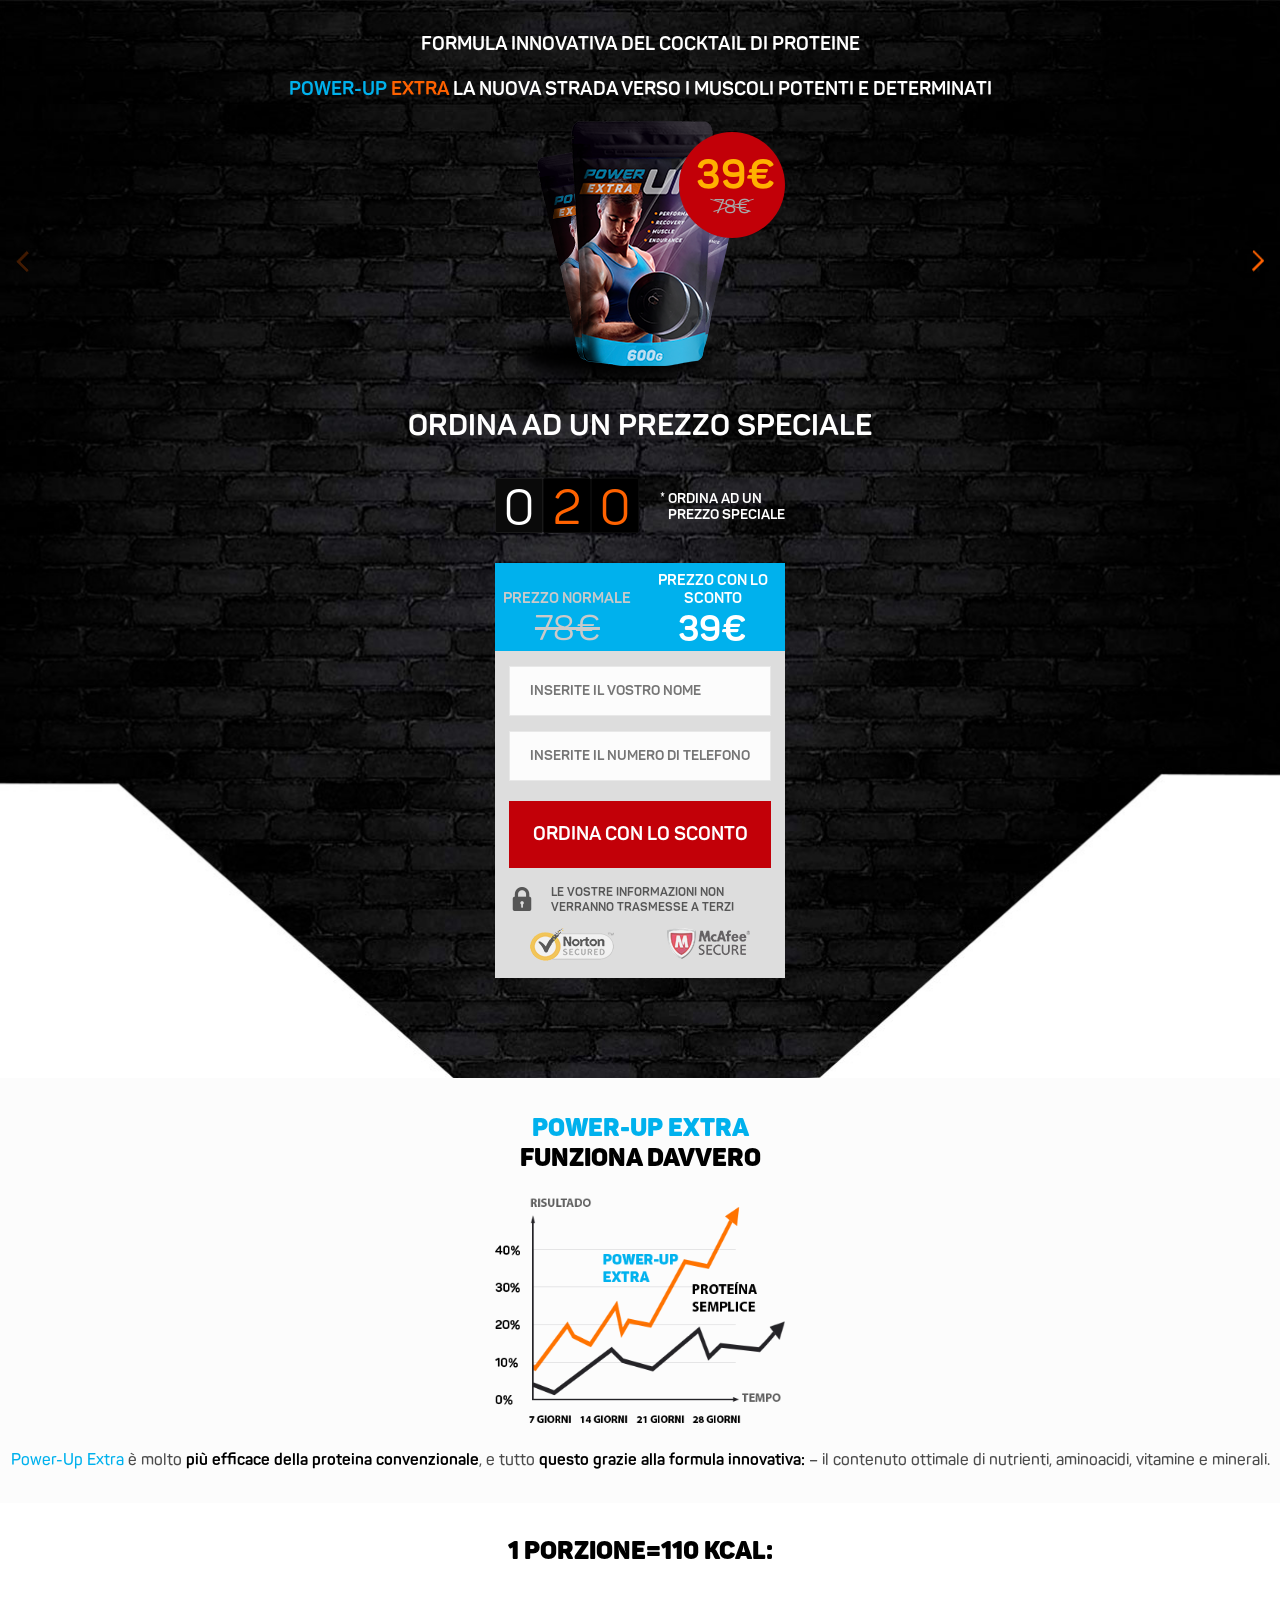
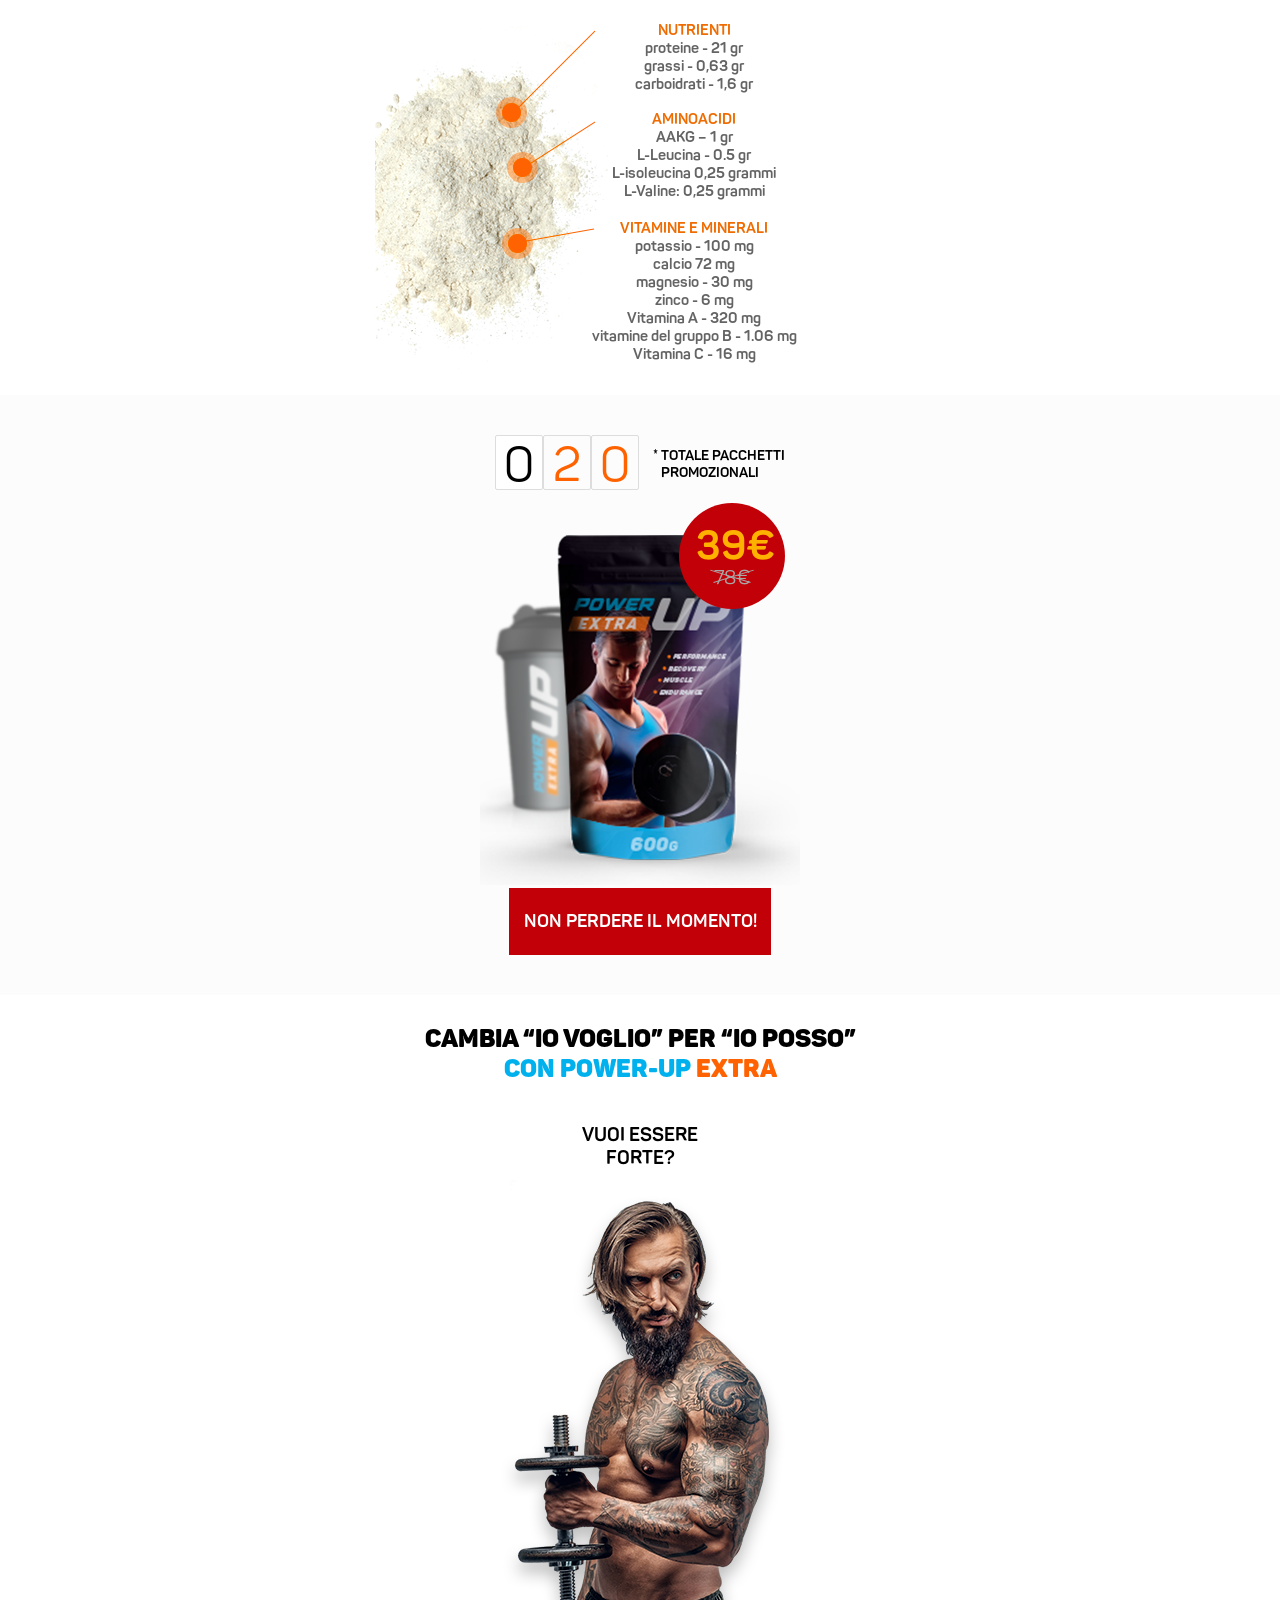
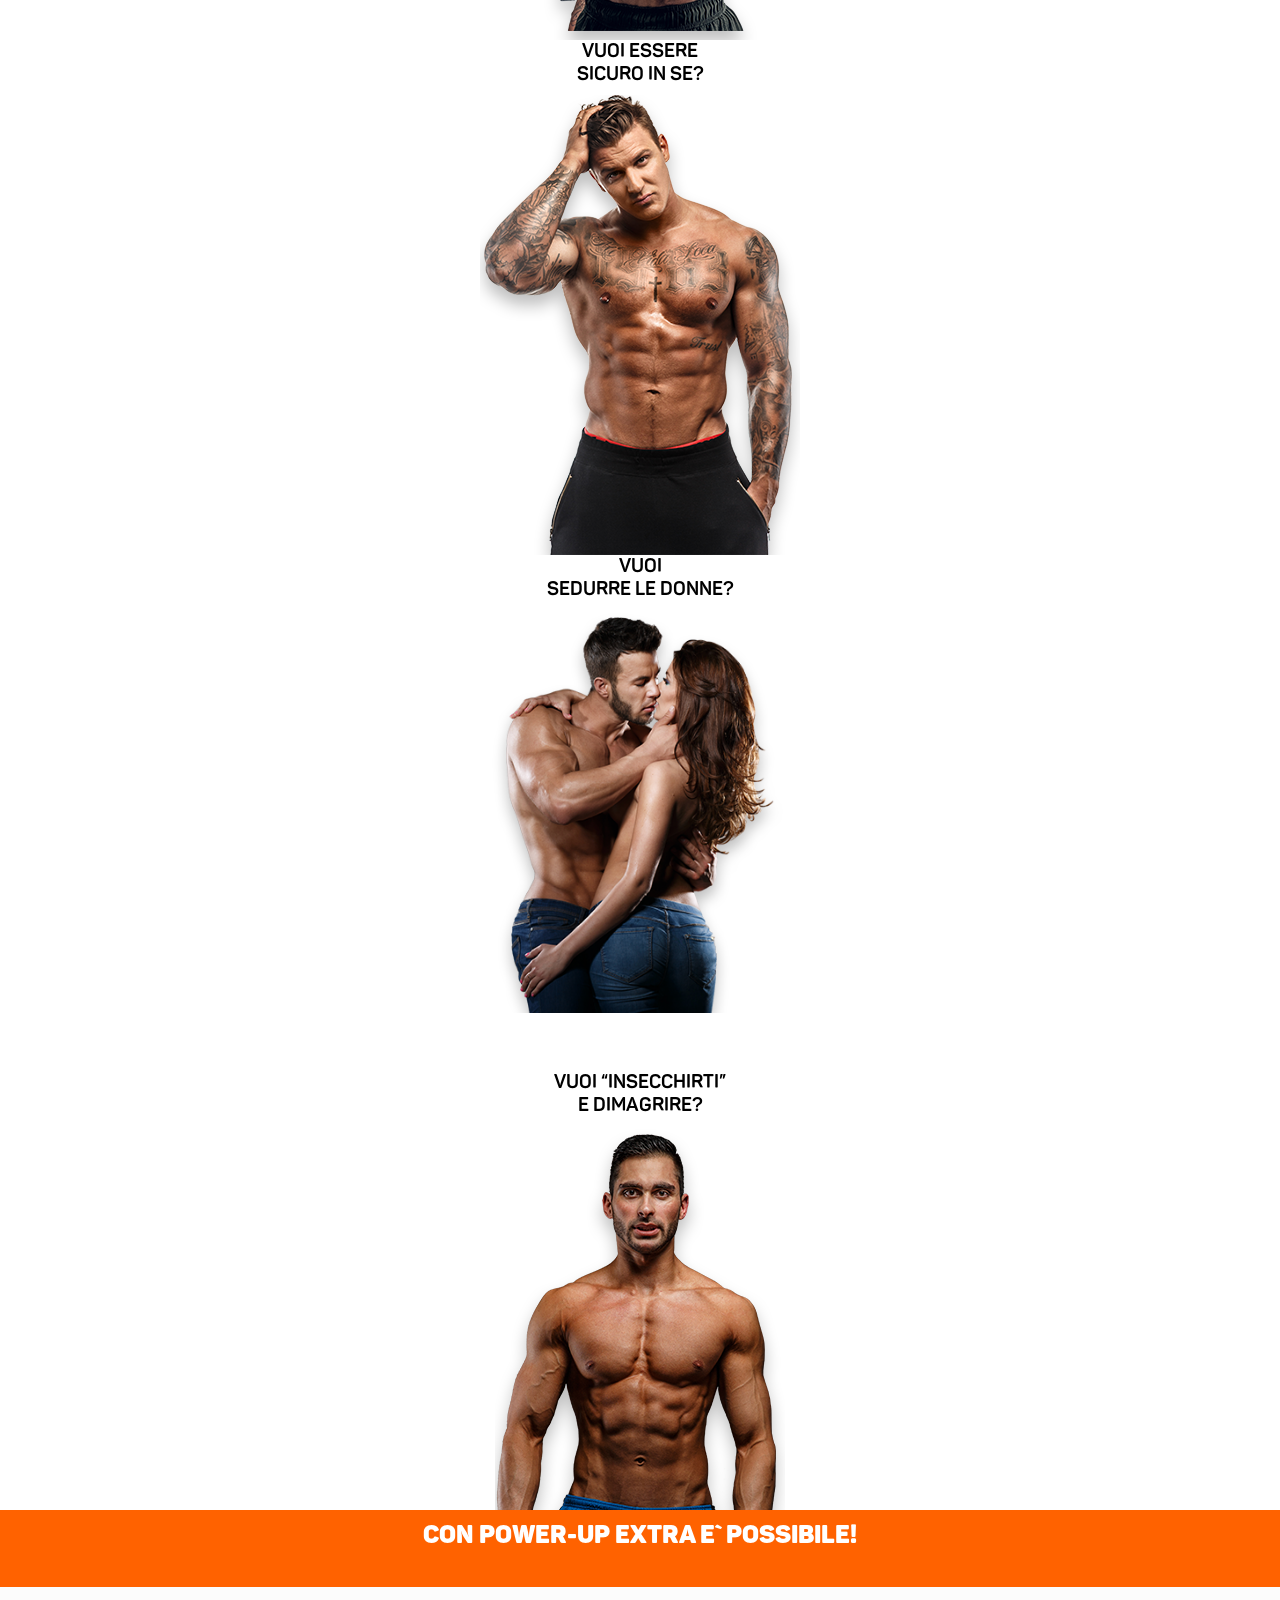
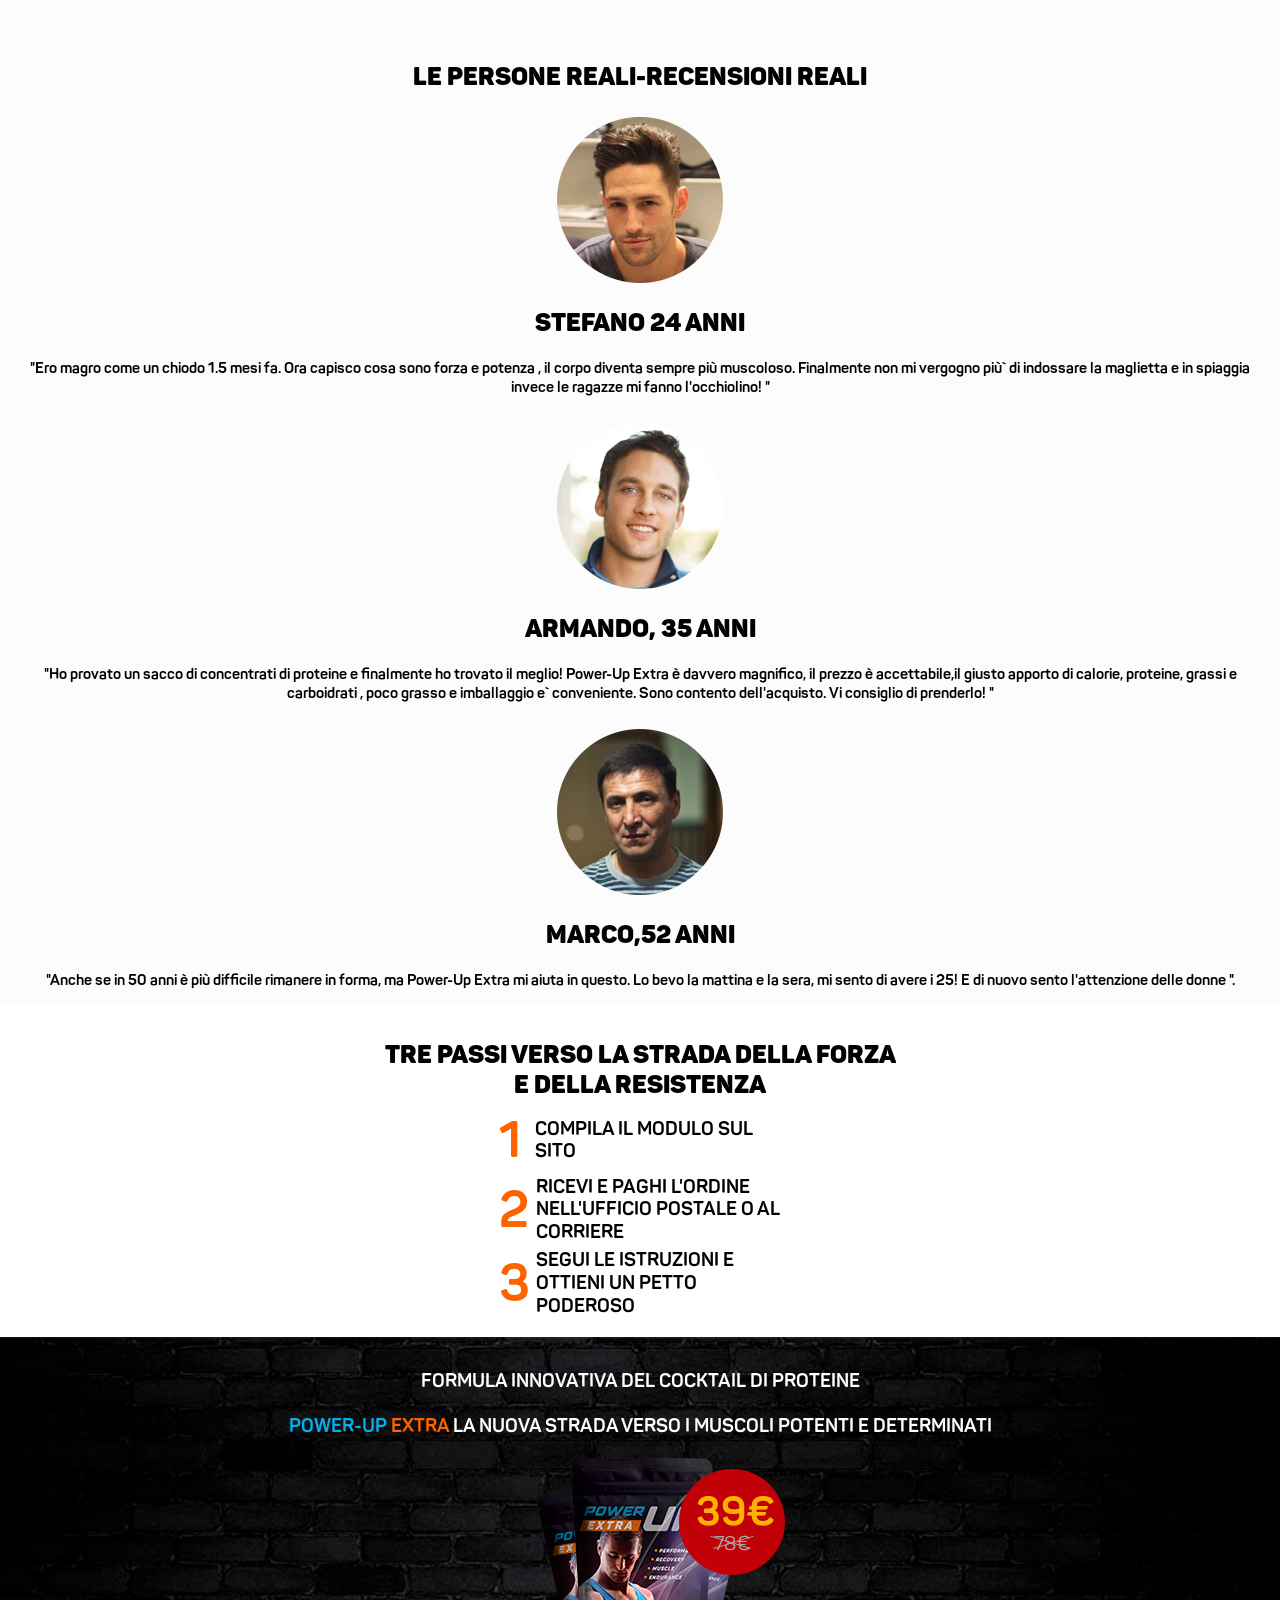
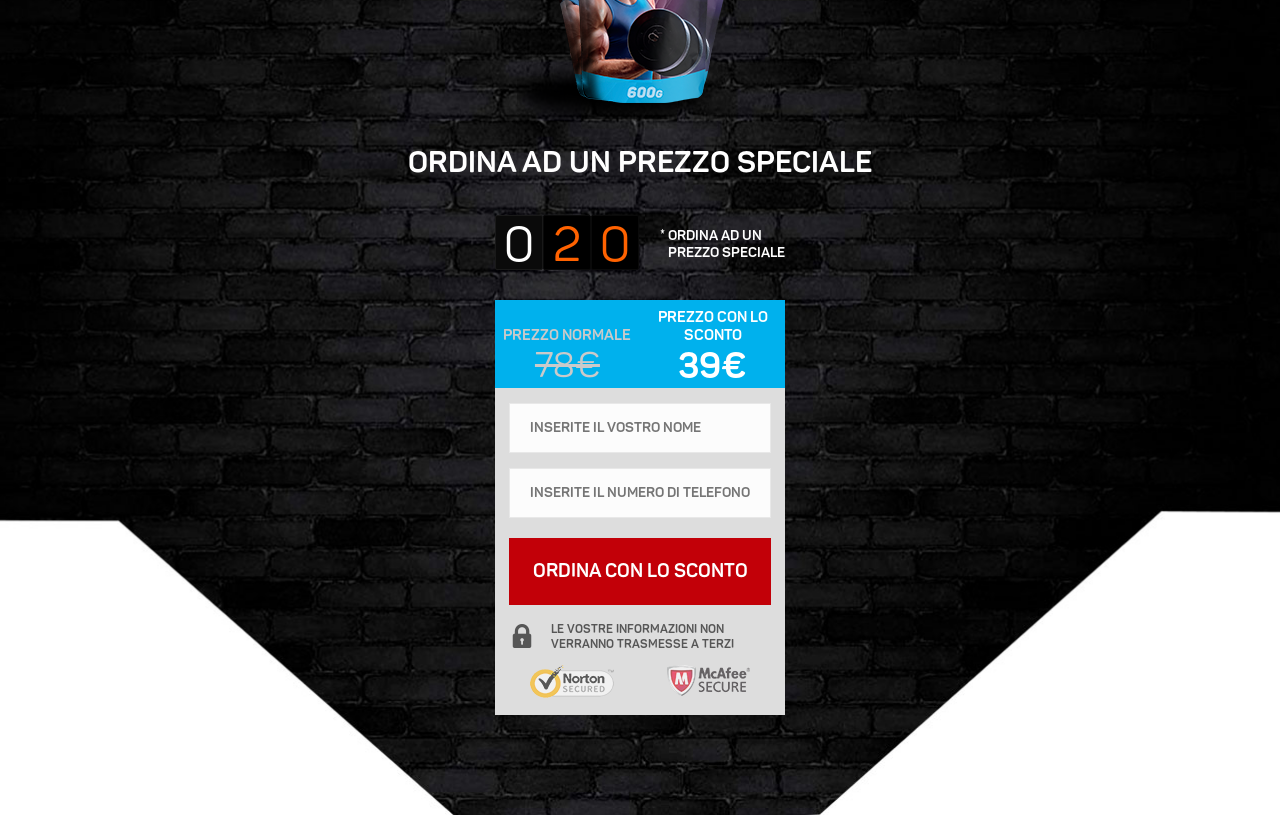
==== index.html @ dd099150 "commit it" ====
<!DOCTYPE html>
<html lang="en">
<head>
	<meta charset="UTF-8">
	<title>Power UP</title>
	<meta name="viewport" content="width= device-width, initial-scale=1, maximum-scale=1">
	<link rel="stylesheet" href="libs/bootstrap/bootstrap-grid-3.3.1.min.css">
	<link rel="stylesheet" href="https://maxcdn.bootstrapcdn.com/font-awesome/4.5.0/css/font-awesome.min.css">

	<link rel="stylesheet" href="css/main.css">
    <link rel="stylesheet" href="css/media.css">
	<link rel="stylesheet" href="css/fonts.css">
	<link rel="stylesheet" type="text/css" href="libs/slick/slick.css"/>
 	<link rel="stylesheet" type="text/css" href="libs/slick/slick-theme.css"/>
</head>
<body>
	<div class="wrapper">
		<header class="header">
			<span class="header_txt1">Formula innovativa del cocktail di proteine </span>
			<span class="header_txt2"><span class="blue_color">Power-Up</span> <span class="orange_color">Extra</span> la nuova strada verso i muscoli potenti e determinati </span>
			<div class="header_product_wrap">
				<img  class="header__img" src="img/header_product.png" alt="powerup">
				<div class="header_price_wrap">
					<div class="header_price_new al-cost">39€</div>
					<div class="header_price_old al-cost-promo">78€</div>
				</div>
			</div>
			<div class="order_fast">ORDINA AD UN PREZZO SPECIALE</div>
			<div class="counter_wrap clearfix">
				<div class="counter left">
					 <div class="counter__section counter__section_first">0</div><span class="js-countdown"><span class="js-count-digit">2</span><span class="js-count-digit">0</span></span> 
				</div>				<div class="counter_txt right">* ORDINA AD UN <br> <span class="txt_pad">  PREZZO SPECIALE</span></div>
			</div>
			<div class="form__block main_form">
				<div class="form_top-panel">
					<div class="full_cost_wrap">
						<span class="full_cost"> Prezzo normale<br> <span class="full_price al-cost-promo">78€</span></span>
					</div>
					<div class="off_cost_wrap">
						<span class="off_cost"> Prezzo con lo sconto<br> <span class="off_price al-cost">39€</span></span>
					</div>
				</div>
				<form action="/land/order" method="POST" class="main__form al-form">
					<select name="country" class="al-country" style="display: none;"></select>
					<div style="position: relative; margin:15px 0;"  class="input-wrapper" >
						<input type="text" name="name" id="name" placeholder="Inserite il vostro nome">
						<label for="name" class="input_label"></label>
					</div>
					<div  class="input-wrapper">
						<input type="phone" name="phone" id="phone" placeholder="Inserite il numero di telefono">
						<label for="phone"></label>
					</div>
					<input class="btn" type="submit" value="ORDINA CON LO SCONTO">
					<div class="secure">
						<div class="secure__txt_wrap">
							<span class="secure__txt">Le vostre informazioni non verranno trasmesse a terzi</span>
						</div>
						
					</div>
					<div class="secure_images clearfix">
						<img  class="left" src="img/norton.png" alt="powerup">
						<img  class="right" src="img/mcafee.png" alt="powerup">
					</div>
				</form>
			</div>
			
		</header>
		<section class="time">
			<span class="time_txt1">Power-Up Extra </span>
			<span class="time_txt2">funziona davvero</span>
			<div class="time__img_block">
				<img  class="time__img" src="img/time.png" alt="powerup">
			</div>
			<div class="time__descr">
				<b><span class="blue_color">Power-Up Extra</span></b> è molto <span class="black_color">più efficace della proteina convenzionale</span>, e tutto <span class="black_color">questo grazie alla formula innovativa:</span> – il contenuto ottimale di nutrienti, aminoacidi, vitamine e minerali.
				


			</div>
		</section>
		<section class="powder">
			<span class="powder__txt">1 porzione=110 kcal:</span>
			<div class="powder__info">
				<div class="powder__item">
					<span class="powder__title">nutrienti</span>
					<ul class="powder__list">
						<li class="powder__list_item">proteine - 21 gr</li>
						<li class="powder__list_item">grassi - 0,63 gr</li>
						<li class="powder__list_item">carboidrati - 1,6 gr</li>
					</ul>
				</div>
				<div class="powder__item">
					<span class="powder__title">aminoacidi </span>
					<ul class="powder__list">
						<li class="powder__list_item">AAKG – 1 gr</li>
						<li class="powder__list_item">L-Leucina - 0.5 gr</li>
						<li class="powder__list_item">L-isoleucina 0,25 grammi</li>
						<li class="powder__list_item">L-Valine: 0,25 grammi</li>
					</ul>
				</div>
				<div class="powder__item">
					<span class="powder__title">vitamine e minerali</span>
					<ul class="powder__list">
						<li class="powder__list_item">potassio - 100 mg</li>
						<li class="powder__list_item">calcio 72 mg</li>
						<li class="powder__list_item">magnesio - 30 mg</li>
						<li class="powder__list_item">zinco - 6 mg</li>
						<li class="powder__list_item">Vitamina A - 320 mg</li>
						<li class="powder__list_item">vitamine del gruppo B - 1.06 mg</li>
						<li class="powder__list_item">Vitamina C - 16 mg</li>
					</ul>
				</div>
			</div>
		</section>
		<section class="order">
			<div class="counter_wrap clearfix">
				<div class="counter left">
					 <div class="counter__section counter__section_first">0</div><span class="js-countdown"><span class="js-count-digit">2</span><span class="js-count-digit">0</span></span> 
				</div>
				<div class="counter_txt right black_color">* Totale pacchetti   <br>  
					<span class="txt2_pad">promozionali</span></div>
			</div>
			<div class="order__sticker_wrap">
				<img class="order__img" src="img/price_sticker.png" alt="powerup">
				<div class="header_price_wrap order_price_sticker">
					<div class="header_price_new">39€</div>
					<div class="header_price_old">78€</div>
				</div>
			</div>
			<button class="btn order_btn">NON PERDERE IL MOMENTO!</button>
			
		</section>
		<section class="photo_slider">
			<span class="photo_slider__txt">Cambia “IO VOGLIO” per “IO POSSO”  <br>
 				<span class="blue_color">con Power-Up</span> <span class="orange_color">Extra</span>
 			</span>
 			<div class="slider">
 				<div class="slider__item">
 					<div class="slider__title">Vuoi essere   <br> forte?</div>
 					<img class="slider__img" src="img/man_1.png" alt="powerup">
 					<div class="slider__slogan">Diventalo!</div>
 				</div>
 				<div class="slider__item">
 					<div class="slider__title">Vuoi essere   <br> sicuro in se?</div>
 					<img class="slider__img" src="img/man_2.png" alt="powerup">
 					<div class="slider__slogan">Sii!</div>
 				</div>
 				<div class="slider__item">
 					<div class="slider__title" >Vuoi  <br> sedurre le donne?</div>
 					<div class="slider__img_wrap">
 						<img class="slider__img slider__img_special" src="img/couple1.png" alt="powerup">
 					</div>
 					<div class="slider__slogan">Seduci!</div>
 				</div>
 				<div class="slider__item">
 					<div class="slider__title">Vuoi “insecchirti”   <br> e dimagrire?</div>
 					<img class="slider__img" src="img/man_3.png" alt="powerup">
 					<div class="slider__slogan ">Con Power-Up Extra e` possibile!</div>
 				</div>
 			</div>
		</section>
		<section class="feedback_slider__block">
			<span class="feedback_slider__txt">LE PERSONE REALI-RECENSIONI REALI</span>
			<div class="slider2">
 				<div class="slider__item2">
 					<img class="slider__img2" src="img/sl_img1.png" alt="powerup">
 					<div class="slider__title2">Stefano 24 anni</div>
 					<div class="slider__descr2">"Ero magro come un chiodo 1.5 mesi fa. Ora capisco cosa sono forza e potenza , il corpo diventa sempre più muscoloso. Finalmente non mi vergogno più` di indossare la maglietta e in spiaggia invece le ragazze mi fanno l'occhiolino! "</div>
 				</div>
 				<div class="slider__item2">
 					<img class="slider__img2" src="img/sl_img2.png" alt="powerup">
 					<div class="slider__title2">Armando, 35 anni </div>
 					<div class="slider__descr2">"Ho provato un sacco di concentrati di proteine e finalmente ho trovato il meglio! Power-Up Extra è davvero magnifico, il prezzo è accettabile,il giusto apporto di  calorie, proteine, grassi e carboidrati , poco grasso e imballaggio e` conveniente. Sono contento dell'acquisto. Vi consiglio di prenderlo! "</div>
 				</div>
 				<div class="slider__item2">
 					<img class="slider__img2" src="img/sl_img3.png" alt="powerup">
 					<div class="slider__title2">Marco,52 anni</div>
 					<div class="slider__descr2">"Anche se in 50 anni è più difficile rimanere in forma, ma Power-Up Extra mi aiuta in questo. Lo bevo la mattina e la sera, mi sento di avere i 25! E di nuovo sento l'attenzione delle donne ".</div>
 				</div>
 				
 			</div>
		</section>
		<section class="description">
			<span class="description__txt">Tre passi verso la strada della forza   <br> e della resistenza </span>
			<div class="description__info">
				<div class="descr__item flex">
					<div class="descr_numb  orange_color">1</div>
					<div class="descr_txt ">Compila il modulo sul sito</div>
				</div>
				<div class="descr__item flex">
					<div class="descr_numb  orange_color">2</div>
					<div class="descr_txt ">Ricevi e paghi l'ordine nell'ufficio postale o al corriere</div>
				</div>
				<div class="descr__item flex">
					<div class="descr_numb  orange_color">3</div>
					<div class="descr_txt ">Segui le istruzioni e ottieni un petto poderoso</div>
				</div>

			</div>
		</section>
		<footer class="footer">
						<span class="header_txt1">Formula innovativa del cocktail di proteine </span>
			<span class="header_txt2"><span class="blue_color">Power-Up</span> <span class="orange_color">Extra</span> la nuova strada verso i muscoli potenti e determinati </span>
			<div class="header_product_wrap">
				<img  class="header__img" src="img/header_product.png" alt="powerup">
				<div class="header_price_wrap">
					<div class="header_price_new al-cost">39€</div>
					<div class="header_price_old al-cost-promo">78€</div>
				</div>
			</div>
			<div class="order_fast">ORDINA AD UN PREZZO SPECIALE</div>
			<div class="counter_wrap clearfix">
				<div class="counter left">
					 <div class="counter__section counter__section_first">0</div><span class="js-countdown"><span class="js-count-digit">2</span><span class="js-count-digit">0</span></span> 
				</div>
				<div class="counter_txt right">* ORDINA AD UN <br> <span class="txt_pad">  PREZZO SPECIALE</span></div>
			</div>
			<div class="form__block main_form mb0">
				<div class="form_top-panel">
					<div class="full_cost_wrap">
						<span class="full_cost"> Prezzo normale<br> <span class="full_price al-cost-promo">78€</span></span>
					</div>
					<div class="off_cost_wrap">
						<span class="off_cost"> Prezzo con lo sconto<br> <span class="off_price al-cost">39€</span></span>
					</div>
				</div>
				<form action="/land/order" method="POST" class="main__form al-form bottom_form">
					<select name="country" class="al-country" style="display: none;"></select>
					<div style="position: relative; margin:15px 0;"  class="input-wrapper" >
						<input type="text" name="name" id="name2" placeholder="Inserite il vostro nome">
						<label for="name2" class="input_label"></label>
					</div>
					<div  class="input-wrapper">
						<input type="phone" name="phone" id="phone2" placeholder="Inserite il numero di telefono">
						<label for="phone2"></label>
					</div>
					<input class="btn" type="submit" value="ORDINA CON LO SCONTO">
					<div class="secure">
						<div class="secure__txt_wrap">
							<span class="secure__txt">Le vostre informazioni non verranno trasmesse a terzi</span>
						</div>
						
					</div>
					<div class="secure_images clearfix">
						<img  class="left" src="img/norton.png" alt="powerup">
						<img  class="right" src="img/mcafee.png" alt="powerup">
					</div>
				</form>
			</div>
		</footer>
	</div>
	

    <script src="libs/jquery/jquery-2.1.4.min.js"></script>
    <script type="text/javascript" src="js/countdown.js"></script> 
	<script type="text/javascript" src="libs/slick/slick.min.js"></script>
	<script type="text/javascript" src="js/validator-label.js"></script> 
	<script src="js/common.js"></script>
</body>
</html>
---- css/main.css ----
html{
	height: 100%;
}
body{
	min-width:320px;
    height:100%;
    font: 15px  Arial, sans-serif;
    line-height: 1.2;
    color:#000;
    background-color:#fff;
}
ol, ul {
	list-style-type: none;
}
* {
	margin: 0;
	padding: 0;
	outline: none;
	-webkit-box-sizing: border-box;
	   -moz-box-sizing: border-box;
	        box-sizing: border-box;
}
a, a:hover {
	color:#000;
	text-decoration: none;
}
a:focus{
	outline: none;
}
.clearfix:after,
.clearfix:before{
	content:" ";
	display: table;
}
.clearfix:after{
	clear:both;
}
.left {	float: left; }
.right{ float: right;}
.text-left{
	 text-align: left;
}
.text-right{
	text-align: right;
}
header, section, footer{
	text-align: center;
}
.container{
	width: 97%;
	max-width: 1180px;
	margin: 0 auto;
}
.flex{
	display: -webkit-flex;
	display: -moz-flex;
	display: -ms-flex;
	display: -o-flex;
	display: flex;
	justify-content: space-between;
}
/*HEADER*/
---- css/media.css ----
/*==========  Desktop First Method  ==========*/

/* Large Devices, Wide Screens */
@media only screen and (max-width : 1200px) {
		

}

/* Medium Devices, Desktops */
@media only screen and (max-width : 992px) {
		
}

/* Small Devices, Tablets */
@media only screen and (max-width : 768px) {
		
}
/* Extra Small Devices, Phones */
@media only screen and (max-width : 480px) {
		
}

/* Custom, iPhone Retina */
@media only screen and (max-width : 320px) {
		
		
		
}


/*==========  Mobile First Method  ==========*/

/* Custom, iPhone Retina */
@media only screen and (min-width : 320px) {
	header.header,
	footer.footer{
		min-width: 320px;
		min-height: 1078px;
		padding-bottom:35px;
		background:url(../img/header-bg.jpg) no-repeat center;
		-webkit-background-size: cover;
		background-size: cover;
	}
	.header_txt1,
	.header_txt2{
		display: block;
		font-family: "Panton Bold", sans-serif;
		font-size: 19px;
		color:#fff;
		text-transform: uppercase;
	}
	.header_txt1{
		padding:33px 23px 22px;
	}
	.header_txt2{
		padding:0 16px 20px;
	}
	.blue_color{
		color:#00B1ED;
	}
	.orange_color{
		color:#FF6200;
	}
	.order_fast{
		padding:25px 12px 20px;
		font-family: "Panton Bold", sans-serif;
		font-size: 30px;
		color:#fff;
	}
	.counter_wrap{
		width: 320px;
		padding: 15px 15px 0;
		margin:0 auto 30px;
	}
	.js-count-digit,
	.counter__section{
		display: inline-block;
		width: 48px;
		height: 55px;
		font-family: "Panton", sans-serif;
		font-size: 48px;
		background:#000000;
		border:1px solid #0A0A0A;
		border-radius:2px;
		color:#FF6200;
	}
	.counter__section_first{
		background: #0A0A0A;
		border-color:#191919;
		color:#fff;
	}
	.counter_txt{
		padding: 13px 0 5px 5px;
		font-family: "Panton Bold", sans-serif;
		font-size: 14px;
		color:#fff;
		text-transform: uppercase;
		text-align: left;
	}
	.txt_pad{
		padding-left: 8px;
	}
	.txt2_pad{
		padding-left: 8px;
	}

	/*form*/
	.form__block{
		margin:10px auto;
		width: 290px;
		height: 415px;
		background:#DDDDDD;
	}
	.form_top-panel{
		padding: 8px 0px;
		font-family: "Panton Bold", sans-serif;
		height: 88px;
		background:#00B1ED;
		color:#fff;
		text-transform: uppercase;
		text-align: center;
	}
	.full_cost{
		color:#CACACA;
	}
	.off_cost{
		color:#fff;
	}
	.full_price,
	.off_price{
		font-size: 35px;
	}
	.full_price{
		font-family: "Panton", sans-serif;
		text-decoration: line-through;
	}
	.full_cost_wrap,
	.off_cost_wrap{
		display: inline-block;
		width: 49%;
	}
		/*header price*/
	.header_product_wrap,
	.order__sticker_wrap{
		position:relative;
		max-width: 320px;
		margin:0 auto;
	}
	.header__img{
		position: relative;
		left: -11px;
	}
	.header_price_wrap{
		position:absolute;
		top: 11px;
		right: 15px;
		width: 106px;
		height: 106px;
		border-radius:50%;
		background-color:#C20008;
	}
	.header_price_new{
		padding: 22px 5px 0px 12px;
		font-family: "Panton Bold", sans-serif;
		font-size: 40px;
		line-height: 1;
		color:#FFB100;
	}
	.header_price_old{
		max-width:42px;
		margin:0 auto;
		position: relative;
		font-family: "Panton", sans-serif;
		font-size: 20px;
		color:#A8A8A8;
	}
	.header_price_old:before{
		content:'';
		position: absolute;
		left: 0;
		width: 100%;
		height: 50%;
		border-bottom: 1px solid #A8A8A8;
		transform: rotate(17deg);
	}
	.header_price_old:after{
		content:'';
		position: absolute;
		left: 0;
		width: 100%;
		height: 50%;
		border-bottom: 1px solid #A8A8A8;
		transform: rotate(-17deg);
	}
	/*/header price*/
	/*order price*/
		.order_price_sticker{
			top:-17px;
		}
	/* /order price*/
	.input-wrapper{
		position: relative;
	}
	.input-wrapper  label {
		display: none;
	}
	.input-wrapper .error{
		border:1px solid #C20008 !important;
	}
	.input-wrapper .error + label {
		position: absolute;
		top: 3px;
		left: 35px;
		pointer-events: none;
		display: block;
		font-family: "Panton Bold", sans-serif;
		font-size: 11px;
		color:#C20008;
		text-transform: uppercase;
	}
	input[type="text"],
	input[type="phone"]{
		width: 262px;
		height: 50px;
		padding: 4px 5px 5px 20px;
		font-family: "Panton Bold", sans-serif;
		font-size: 14px;
		background:#FCFCFC;
		border:1px solid #E8E8E8;
		color:#000;
		text-transform: uppercase;
	}
	/*input[type="text"]{
		margin:15px 0;
	}*/
	.btn{
		width: 262px;
		height: 67px;
		margin:20px 0 15px;
		font-family: "Panton Bold", sans-serif;
		font-size: 19px;
		color:#fff;
		background:#C20008;
		border:none;
		text-transform: uppercase;
	}
	.btn:hover{
		border:3px solid #990006;
	}
	.btn:active{
		background: #990006
	}
	.secure{
		margin:0 17px 13px;
		text-align: left;
		background:url(../img/padlock.png) no-repeat left center;
	}
	.secure__txt_wrap{
		display: inline-block;
		width: 190px;
		height: 24px;
		margin-left:39px;
		line-height: 1;
	}
	.secure__txt{
		font-family: "Panton Bold", sans-serif;
		font-size: 12px;
		line-height: 10px;
		color:#565656;
		text-transform: uppercase;
	}
	.secure_images{
		padding:0 35px;
	}
	/*TIME SECTION*/
	section.time{
		padding:35px 0 34px;
		min-width: 320px;
		background: #FCFCFC;
	}
	.time__img_block{
		margin:0 auto;
		max-width: 290px;
		max-height: 225px;
		margin-bottom: 28px;
	}
	.time_txt1{
		color:#00B1ED;
	}
	.time_txt2{
		margin-bottom: 24px;
	}
	.time_txt1,
	.time_txt2,
	.powder__txt,
	.photo_slider__txt,
	.slider__slogan,
	.feedback_slider__txt,
	.slider__title2,
	.description__txt{
		display: block;
		font-family: "Panton-BlackCaps", sans-serif;
		font-size: 25px;
	}
	.time__descr{
		font-family: "Panton SemiBold", sans-serif;
		font-size: 16px;
		color:#4C4C4C;
	}
	.time__img{
		width: 100%;
		height: auto;
	}
	.black_color{
		font-family: "Panton Bold", sans-serif;
		color:#000;
	}
	/*POWDER SECTION*/
	section.powder{
		font-family: "Panton Bold", sans-serif;
		min-width: 320px;
		padding:33px 0 5px;
		min-height: 490px;
		max-width: 530px;
		background: url(../img/powder.png) no-repeat -147px 123px;
		margin:0 auto;
	}
	.powder__txt{
		padding: 0 20px;
	}
	.powder__title{
		color:#ef6c02;
		text-transform: uppercase;
	}
	.powder__info{
		padding-top: 21px;
		padding-left: 108px;
		text-align: left;
	}
	.powder__item{
		margin-bottom: 27px;
	}
	.powder__item:first-child{
		margin-bottom: 17px;
	}
	.powder__item:nth-child(2){
		margin-bottom: 19px;
	}
	.powder__list_item{
		color:#646464;
	}
	/*ORDER SECTION*/
	.white_bg{
		background-color:#FCFCFC;
	}
	section.order{
		background: #FCFCFC;
		padding-top: 25px;
	}
	section.order .counter__section,
	section.order .js-count-digit{
		background:#FCFCFC;
		border-color:#DDDDDD;
	}
	section.order .counter__section_first{
		font-family: "Panton", sans-serif;
		color:#000;
		background:#fff;
	}
	.order__img{
		margin: 15px auto 0;
	}
	.order_btn{
		margin:3px auto 40px;
		font-size: 18px;
	}
	/*PHOTO SLIDER*/
	section.photo_slider{
		background: #fff;
	}

	.photo_slider__txt{
		padding: 29px 40px 40px;
	}
	.slider__title{
		margin-bottom: 10px;
	}
	.slider__title,
	.descr_txt{
		font-family: "Panton Bold", sans-serif;
		font-size: 19px;
		color:#000;
		text-transform: uppercase;
	}
	.slider__img,
	.slider__img2{
		position:relative;
		display: block;
		margin:0 auto;
	}
	.slider__slogan{
		position: absolute;
		width: 25%;
		bottom: 0;
		padding: 25px 40px;
		height: 77px;
		color:#fff;
		background:#FF6200;
	}
	.slider__item:last-child .slider__slogan{
		padding-top:10px;
	}
	/*FEEDBACK SECTION*/
	section.feedback_slider__block{
		background:#FCFCFC;
		padding-bottom: 15px;
		padding-top: 75px;
	}
	section.description{
		padding-top: 35px;
	}
	.slider__img_wrap{
		margin:0 auto;
		width: 305px;
		height: 460px;
	}
	.slider__img_special{
		width: 98%;
		height: auto;

	}
	.slider__descr2{
		font-family: "Panton Bold", sans-serif;
		font-size: 15px;
	}
	.slider__img2{
		margin: 25px auto;
	}
	.slider__title2{
		margin-bottom: 21px;
	}
	.slider__descr2{
		padding: 0 10px;
		line-height: 1.3;
	}
	.slider2 .slick-prev,
	.slider2 .slick-next{
		top:29%;
	}
	.slider2 .slick-prev{
		left:15px;
	}
	.slider2 .slick-next{
		right:15px;
	}
	.slider2 .slick-prev:before{
		background: url(../img/arrow-lift1.png) no-repeat center !important;
	}
	.slider2 .slick-next:before{
		background: url(../img/arrow-right1.png) no-repeat center !important;
	}
	/*description section*/
	.description__txt{
		margin-bottom: 10px;
	}
	.description__info{
		max-width: 320px;
		margin: 0 auto 20px;
	}
	.descr__item{
		justify-content: center;
		align-items:center;
		text-align: left;
		margin-bottom: 5px;
	}
	.descr_numb{
		width: 27px;
		font-family: "Panton Bold", sans-serif;
		font-size: 50.5px;
		margin-right: 10px;
		margin-left: 19px;
	}
	.descr_txt{
		padding-right: 15px;
	}
	.mb0{
		margin-bottom: 0;
		padding-bottom: 10px;
	}
}

/* Extra Small Devices, Phones */
@media only screen and (min-width : 480px) {
	section.powder{
		background: url(../img/powder.png) no-repeat -55px 123px;
	}
	.powder__info{
		text-align: center;
		padding-top: 55px;
	}
}

/* Small Devices, Tablets */
@media only screen and (min-width : 768px) {
	section.powder{
		background: url(../img/powder.png) no-repeat -32px 123px;
	}
}

/* Medium Devices, Desktops */
@media only screen and (min-width : 992px) {
	
}

/* Large Devices, Wide Screens */
@media only screen and (min-width : 1200px) {
	
}
---- css/fonts.css ----
@font-face {
    font-family: "Panton Bold";
    src: url("../fonts/Panton Bold.otf") format("opentype");
}

@font-face {
	font-family: "Panton Bold Italic";
	src: url("../fonts/Panton Bold Italic.otf") format("opentype");
}
@font-face {
    font-family: "Panton Black Italic";
    src: url("../fonts/Panton Black Italic.otf") format("opentype");
}

@font-face {
	font-family: "Panton Regular Italic";
	src: url("../fonts/Panton Regular Italic.otf") format("opentype");
}
@font-face {
    font-family: "Panton SemiBold";
    src: url("../fonts/Panton SemiBold.otf") format("opentype");
}

@font-face {
	font-family: "Panton-BlackCaps";
	src: url("../fonts/Panton-BlackCaps.otf") format("opentype");
}
@font-face {
    font-family: "Panton-BlackitalicCaps";
    src: url("../fonts/Panton-BlackitalicCaps.otf") format("opentype");
}

@font-face {
	font-family: "Panton";
	src: url("../fonts/Panton.otf") format("opentype");
}
@font-face {
    font-family: "Panton-LightCaps";
    src: url("../fonts/Panton-LightCaps.otf") format("opentype");
}

@font-face {
	font-family: "Panton-LightitalicCaps";
	src: url("../fonts/Panton-LightitalicCaps.otf") format("opentype");
}
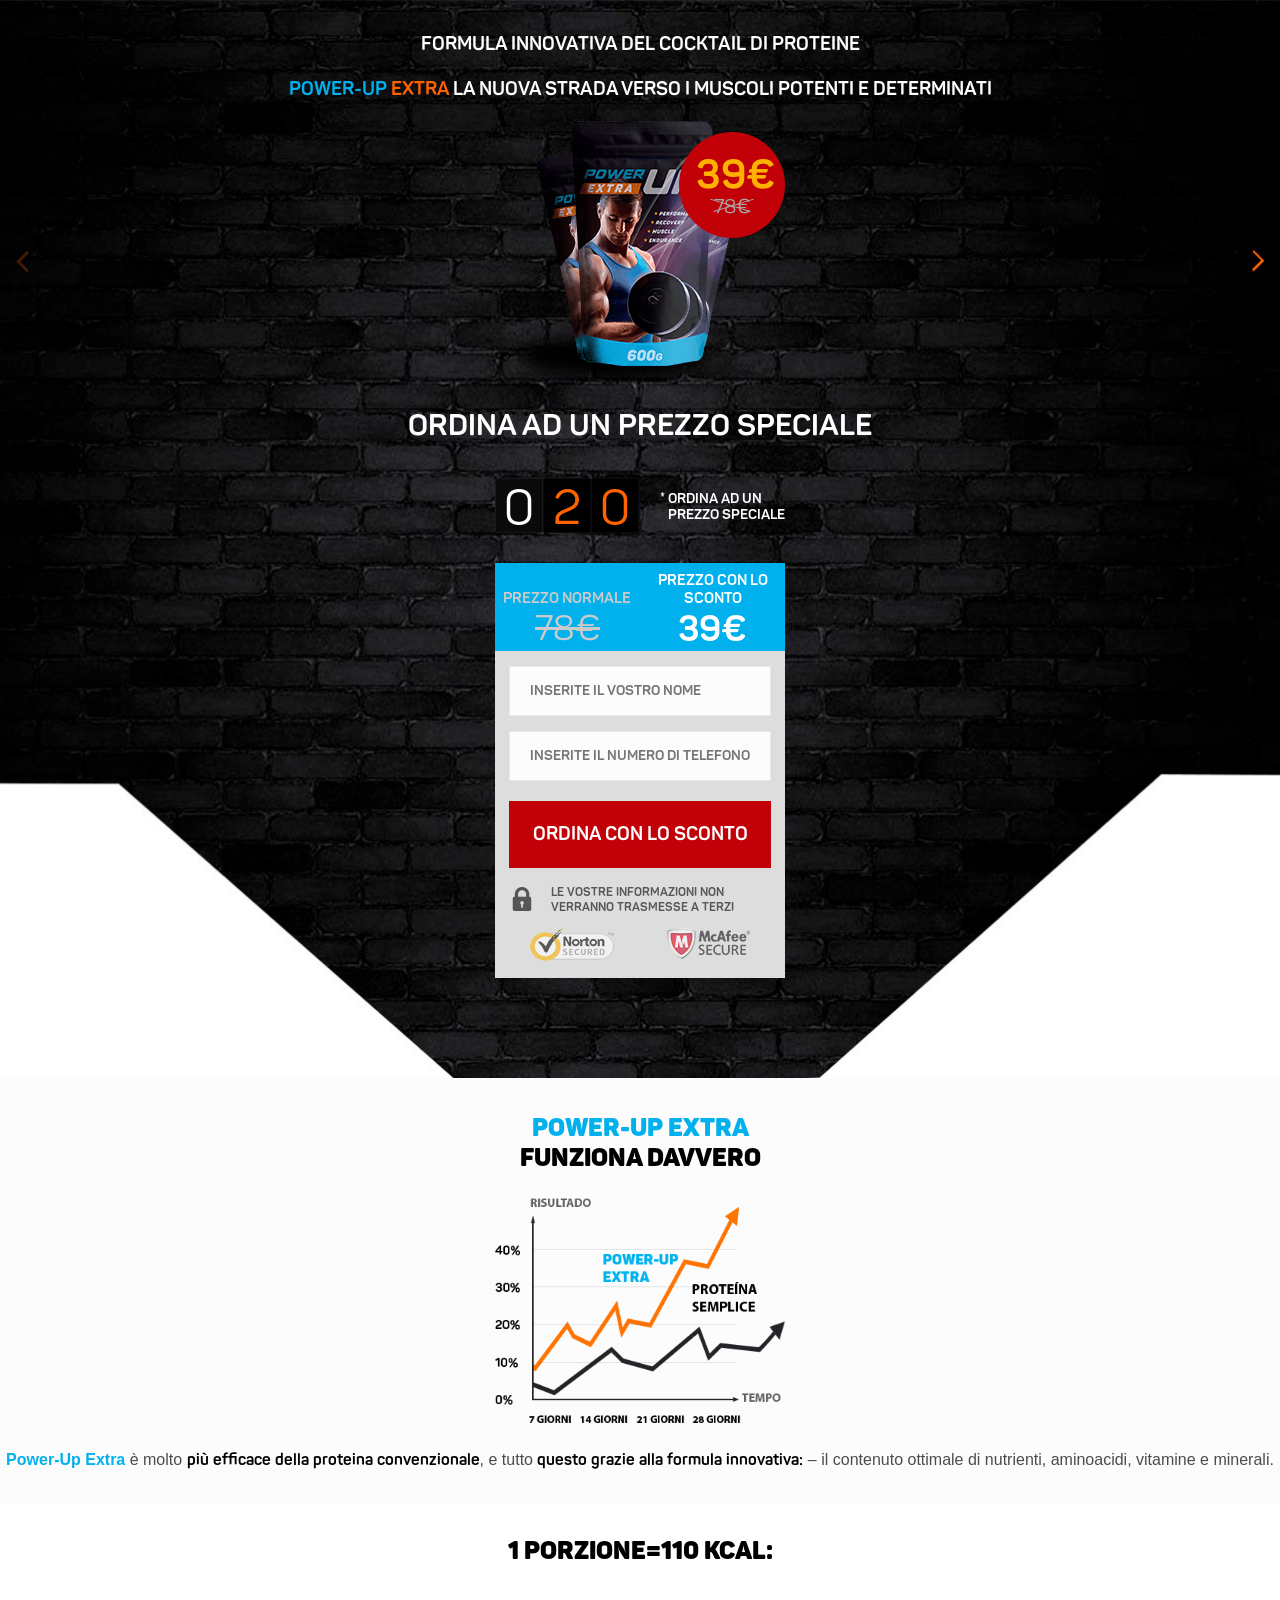
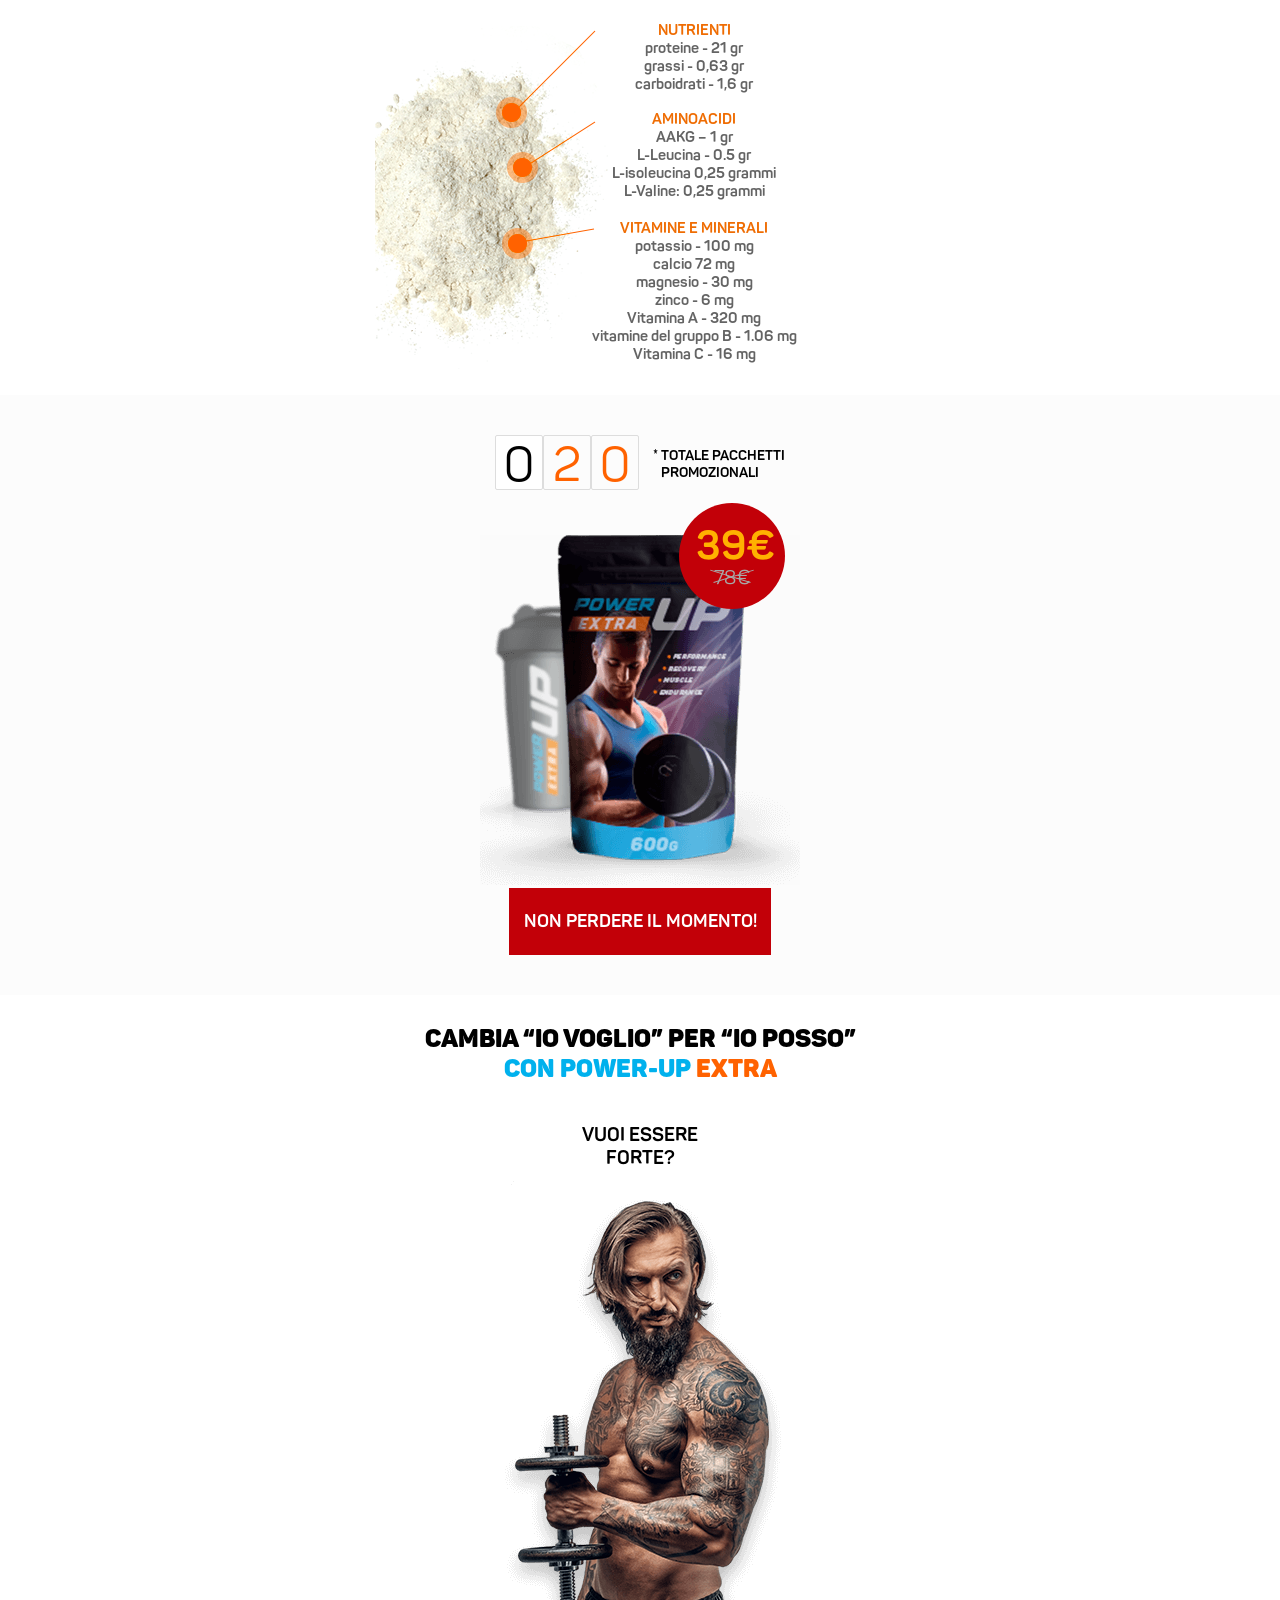
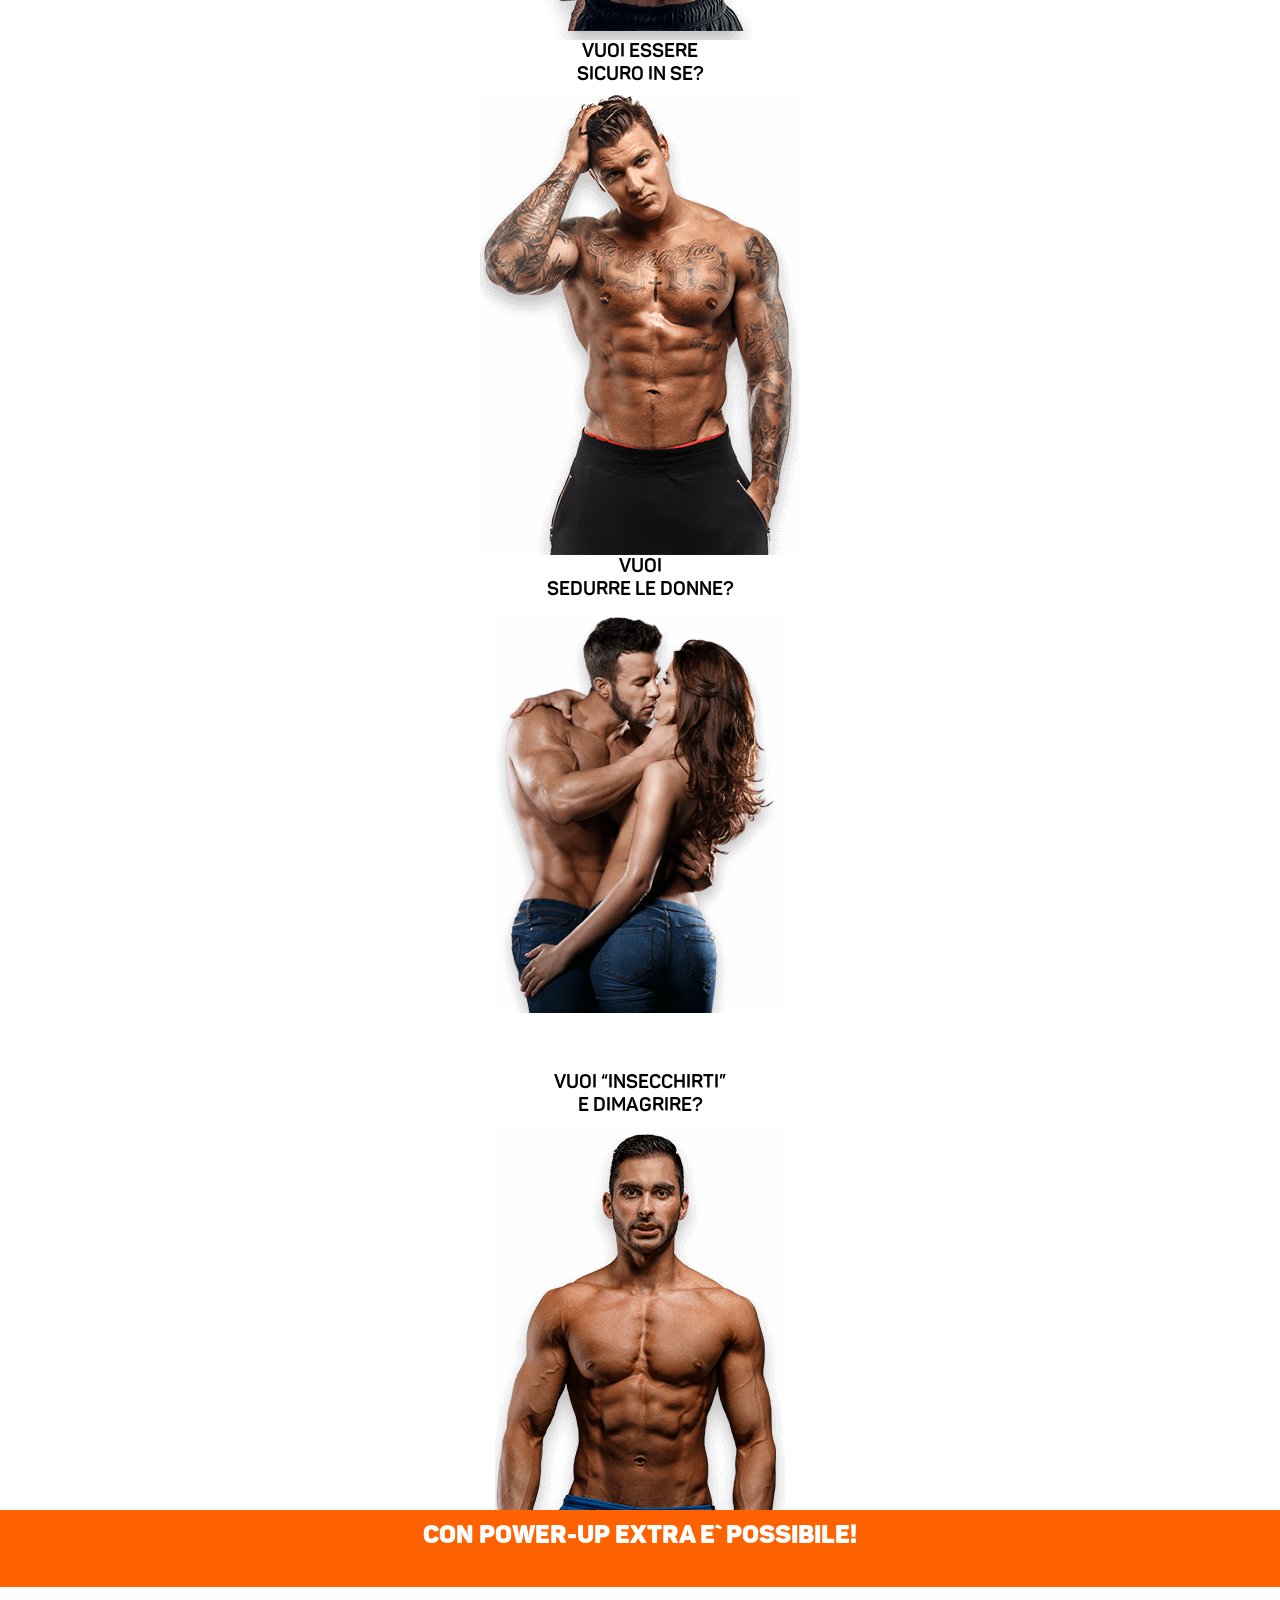
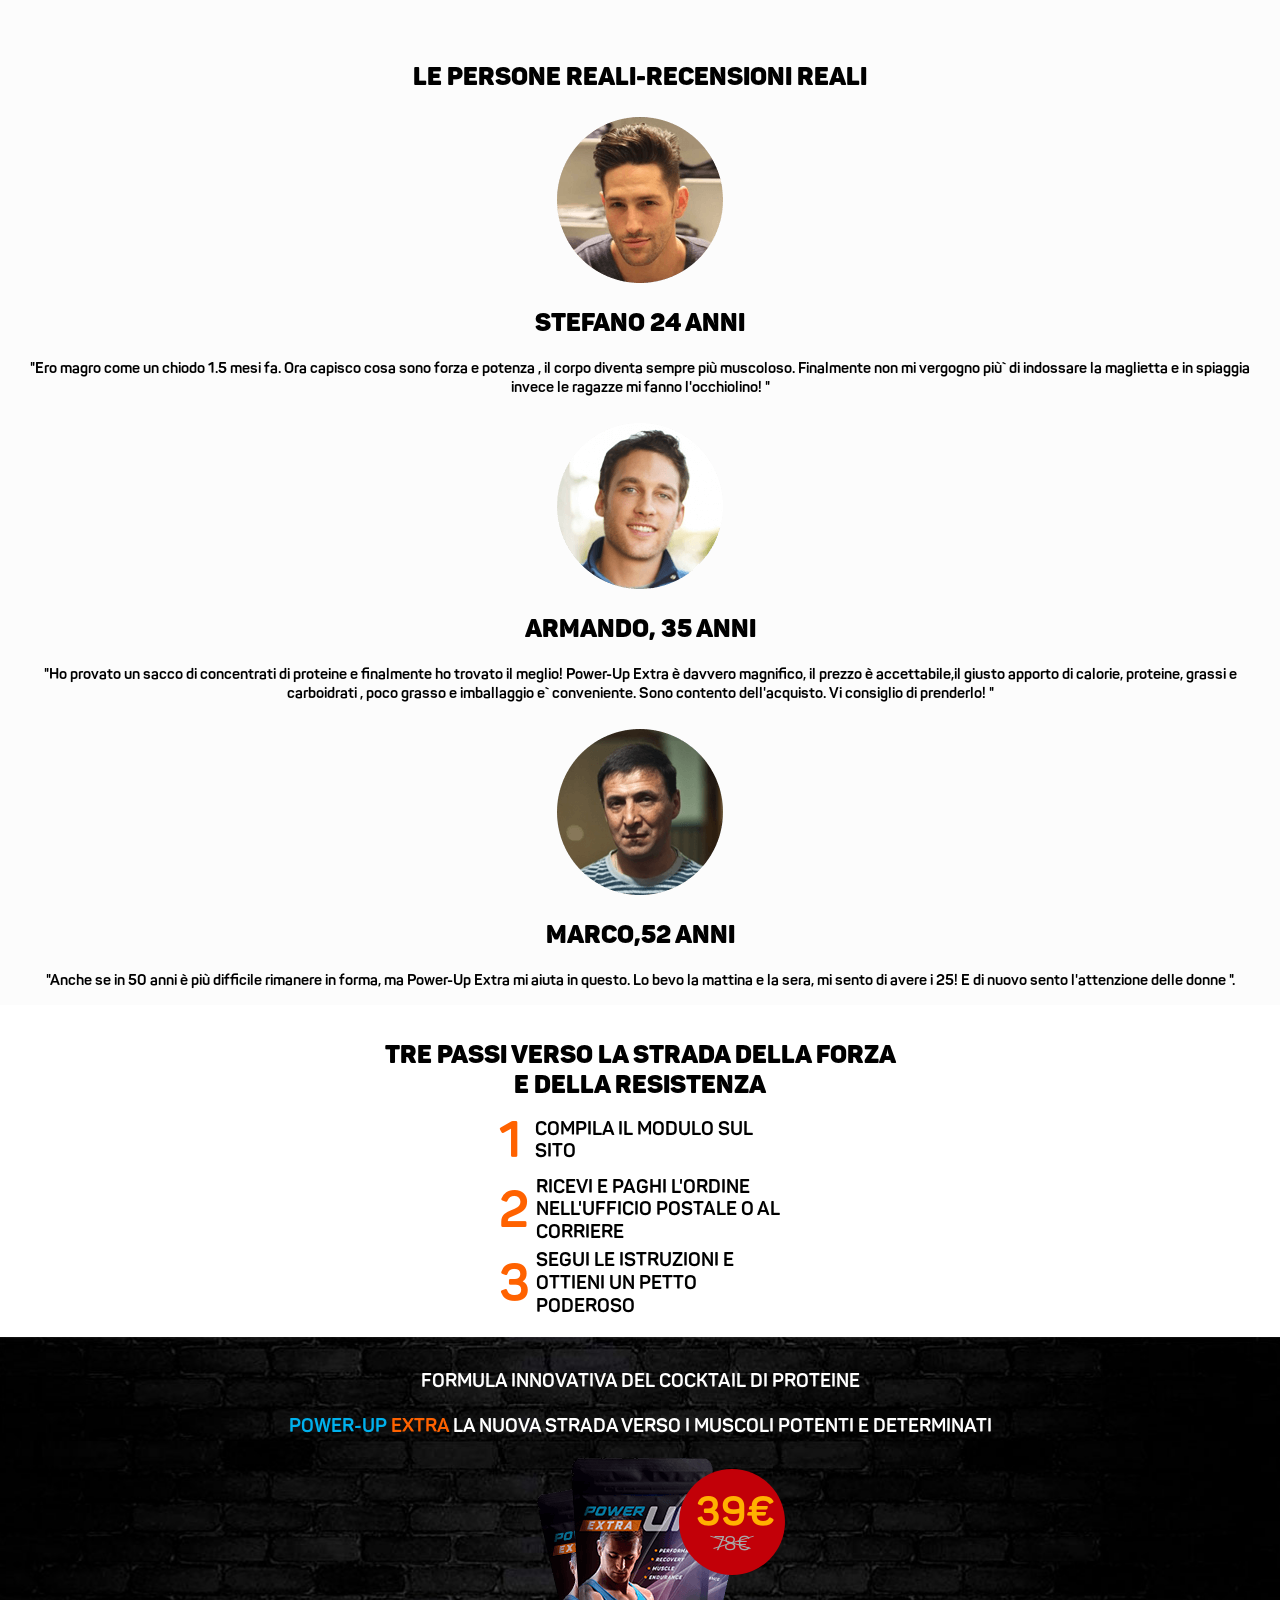
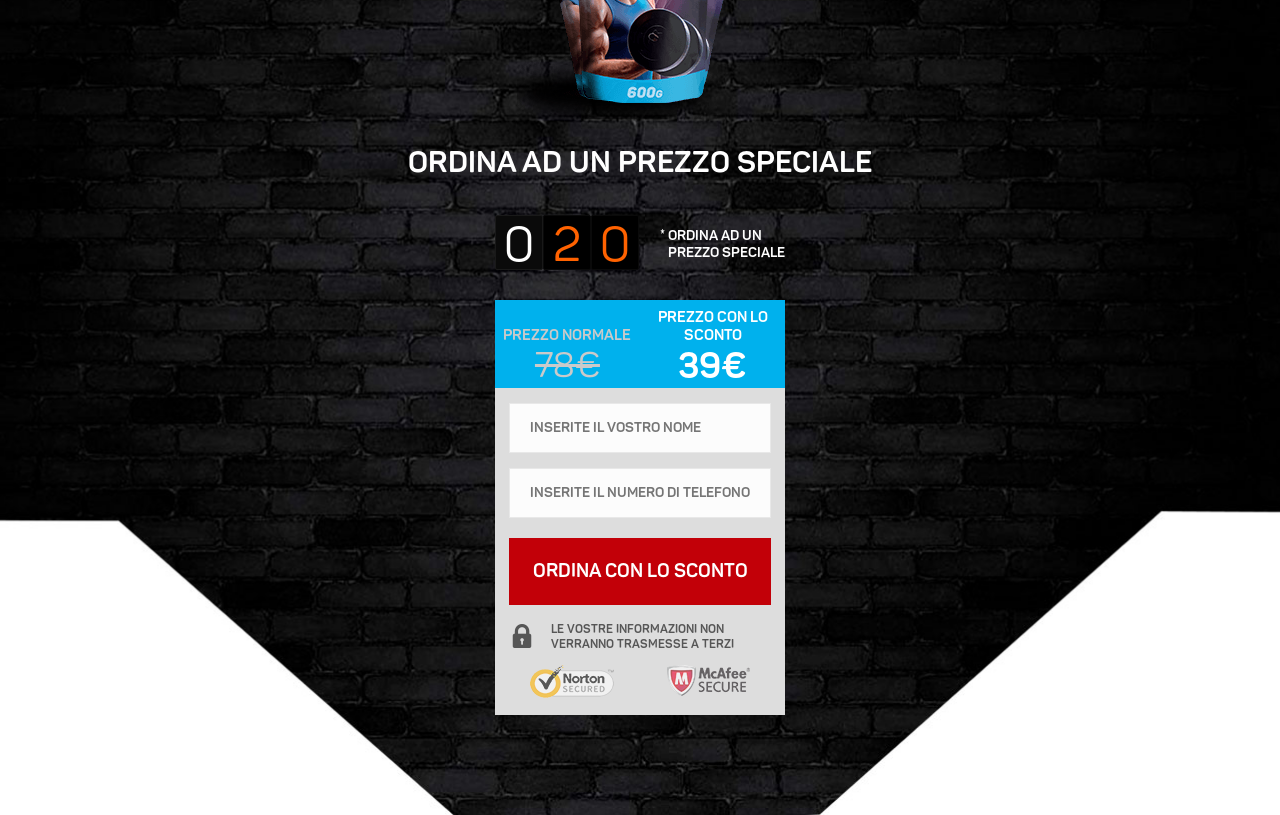
==== commit 359ca556: "dsfsd" ====
--- a/index.html
+++ b/index.html
@@ -9,9 +9,28 @@
 
 	<link rel="stylesheet" href="css/main.css">
     <link rel="stylesheet" href="css/media.css">
-	<link rel="stylesheet" href="css/fonts.css">
 	<link rel="stylesheet" type="text/css" href="libs/slick/slick.css"/>
  	<link rel="stylesheet" type="text/css" href="libs/slick/slick-theme.css"/>
+ 	<style>
+		 		@font-face {
+		    font-family: "Panton Bold";
+		    src: url("../fonts/Panton Bold.otf") format("opentype");
+		}
+
+
+
+
+			@font-face {
+				font-family: "Panton-BlackCaps";
+				src: url("../fonts/Panton-BlackCaps.otf") format("opentype");
+			}
+
+
+			@font-face {
+				font-family: "Panton";
+				src: url("../fonts/Panton.otf") format("opentype");
+			}
+ 	</style>
 </head>
 <body>
 	<div class="wrapper">
--- a/css/media.css
+++ b/css/media.css
@@ -1,518 +1,119 @@
-/*==========  Desktop First Method  ==========*/
-
-/* Large Devices, Wide Screens */
-@media only screen and (max-width : 1200px) {
-		
-
+@media only screen and (max-width:1200px){}
+@media only screen and (max-width:992px){}
+@media only screen and (max-width:768px){}
+@media only screen and (max-width:480px){}
+@media only screen and (max-width:320px){}
+@media only screen and (min-width:320px){header.header,
+footer.footer{min-width:320px;min-height:1078px;padding-bottom:35px;background:url(../img/header-bg.jpg) no-repeat center;-webkit-background-size:cover;background-size:cover;}
+.header_txt1,
+.header_txt2{display:block;font-family:"Panton Bold", sans-serif;font-size:19px;color:#fff;text-transform:uppercase;}
+.header_txt1{padding:33px 23px 22px;}
+.header_txt2{padding:0 16px 20px;}
+.blue_color{color:#00B1ED;}
+.orange_color{color:#FF6200;}
+.order_fast{padding:25px 12px 20px;font-family:"Panton Bold", sans-serif;font-size:30px;color:#fff;}
+.counter_wrap{width:320px;padding:15px 15px 0;margin:0 auto 30px;}
+.js-count-digit,
+.counter__section{display:inline-block;width:48px;height:55px;font-family:"Panton", sans-serif;font-size:48px;background:#000000;border:1px solid #0A0A0A;border-radius:2px;color:#FF6200;}
+.counter__section_first{background:#0A0A0A;border-color:#191919;color:#fff;}
+.counter_txt{padding:13px 0 5px 5px;font-family:"Panton Bold", sans-serif;font-size:14px;color:#fff;text-transform:uppercase;text-align:left;}
+.txt_pad{padding-left:8px;}
+.txt2_pad{padding-left:8px;}
+.form__block{margin:10px auto;width:290px;height:415px;background:#DDDDDD;}
+.form_top-panel{padding:8px 0px;font-family:"Panton Bold", sans-serif;height:88px;background:#00B1ED;color:#fff;text-transform:uppercase;text-align:center;}
+.full_cost{color:#CACACA;}
+.off_cost{color:#fff;}
+.full_price,
+.off_price{font-size:35px;}
+.full_price{font-family:"Panton", sans-serif;text-decoration:line-through;}
+.full_cost_wrap,
+.off_cost_wrap{display:inline-block;width:49%;}
+.header_product_wrap,
+.order__sticker_wrap{position:relative;max-width:320px;margin:0 auto;}
+.header__img{position:relative;left:-11px;}
+.header_price_wrap{position:absolute;top:11px;right:15px;width:106px;height:106px;border-radius:50%;background-color:#C20008;}
+.header_price_new{padding:22px 5px 0px 12px;font-family:"Panton Bold", sans-serif;font-size:40px;line-height:1;color:#FFB100;}
+.header_price_old{max-width:42px;margin:0 auto;position:relative;font-family:"Panton", sans-serif;font-size:20px;color:#A8A8A8;}
+.header_price_old:before{content:'';position:absolute;left:0;width:100%;height:50%;border-bottom:1px solid #A8A8A8;transform:rotate(17deg);}
+.header_price_old:after{content:'';position:absolute;left:0;width:100%;height:50%;border-bottom:1px solid #A8A8A8;transform:rotate(-17deg);}
+.order_price_sticker{top:-17px;}
+.input-wrapper{position:relative;}
+.input-wrapper label{display:none;}
+.input-wrapper .error{border:1px solid #C20008 !important;}
+.input-wrapper .error + label{position:absolute;top:3px;left:35px;pointer-events:none;display:block;font-family:"Panton Bold", sans-serif;font-size:11px;color:#C20008;text-transform:uppercase;}
+input[type="text"],
+input[type="phone"]{width:262px;height:50px;padding:4px 5px 5px 20px;font-family:"Panton Bold", sans-serif;font-size:14px;background:#FCFCFC;border:1px solid #E8E8E8;color:#000;text-transform:uppercase;}
+.btn{width:262px;height:67px;margin:20px 0 15px;font-family:"Panton Bold", sans-serif;font-size:19px;color:#fff;background:#C20008;border:none;text-transform:uppercase;}
+.btn:hover{border:3px solid #990006;}
+.btn:active{background:#990006}
+.secure{margin:0 17px 13px;text-align:left;background:url(../img/padlock.png) no-repeat left center;}
+.secure__txt_wrap{display:inline-block;width:190px;height:24px;margin-left:39px;line-height:1;}
+.secure__txt{font-family:"Panton Bold", sans-serif;font-size:12px;line-height:10px;color:#565656;text-transform:uppercase;}
+.secure_images{padding:0 35px;}
+section.time{padding:35px 0 34px;min-width:320px;background:#FCFCFC;}
+.time__img_block{margin:0 auto;max-width:290px;max-height:225px;margin-bottom:28px;}
+.time_txt1{color:#00B1ED;}
+.time_txt2{margin-bottom:24px;}
+.time_txt1,
+.time_txt2,
+.powder__txt,
+.photo_slider__txt,
+.slider__slogan,
+.feedback_slider__txt,
+.slider__title2,
+.description__txt{display:block;font-family:"Panton-BlackCaps", sans-serif;font-size:25px;}
+.time__descr{font-family:"Panton SemiBold", sans-serif;font-size:16px;color:#4C4C4C;}
+.time__img{width:100%;height:auto;}
+.black_color{font-family:"Panton Bold", sans-serif;color:#000;}
+section.powder{font-family:"Panton Bold", sans-serif;min-width:320px;padding:33px 0 5px;min-height:490px;max-width:530px;background:url(../img/powder.png) no-repeat -147px 123px;margin:0 auto;}
+.powder__txt{padding:0 20px;}
+.powder__title{color:#ef6c02;text-transform:uppercase;}
+.powder__info{padding-top:21px;padding-left:108px;text-align:left;}
+.powder__item{margin-bottom:27px;}
+.powder__item:first-child{margin-bottom:17px;}
+.powder__item:nth-child(2){margin-bottom:19px;}
+.powder__list_item{color:#646464;}
+.white_bg{background-color:#FCFCFC;}
+section.order{background:#FCFCFC;padding-top:25px;}
+section.order .counter__section,
+section.order .js-count-digit{background:#FCFCFC;border-color:#DDDDDD;}
+section.order .counter__section_first{font-family:"Panton", sans-serif;color:#000;background:#fff;}
+.order__img{margin:15px auto 0;}
+.order_btn{margin:3px auto 40px;font-size:18px;}
+section.photo_slider{background:#fff;}
+.photo_slider__txt{padding:29px 40px 40px;}
+.slider__title{margin-bottom:10px;}
+.slider__title,
+.descr_txt{font-family:"Panton Bold", sans-serif;font-size:19px;color:#000;text-transform:uppercase;}
+.slider__img,
+.slider__img2{position:relative;display:block;margin:0 auto;}
+.slider__slogan{position:absolute;width:25%;bottom:0;padding:25px 40px;height:77px;color:#fff;background:#FF6200;}
+.slider__item:last-child .slider__slogan{padding-top:10px;}
+section.feedback_slider__block{background:#FCFCFC;padding-bottom:15px;padding-top:75px;}
+section.description{padding-top:35px;}
+.slider__img_wrap{margin:0 auto;width:305px;height:460px;}
+.slider__img_special{width:98%;height:auto;}
+.slider__descr2{font-family:"Panton Bold", sans-serif;font-size:15px;}
+.slider__img2{margin:25px auto;}
+.slider__title2{margin-bottom:21px;}
+.slider__descr2{padding:0 10px;line-height:1.3;}
+.slider2 .slick-prev,
+.slider2 .slick-next{top:29%;}
+.slider2 .slick-prev{left:15px;}
+.slider2 .slick-next{right:15px;}
+.slider2 .slick-prev:before{background:url(../img/arrow-lift1.png) no-repeat center !important;}
+.slider2 .slick-next:before{background:url(../img/arrow-right1.png) no-repeat center !important;}
+.description__txt{margin-bottom:10px;}
+.description__info{max-width:320px;margin:0 auto 20px;}
+.descr__item{justify-content:center;align-items:center;text-align:left;margin-bottom:5px;}
+.descr_numb{width:27px;font-family:"Panton Bold", sans-serif;font-size:50.5px;margin-right:10px;margin-left:19px;}
+.descr_txt{padding-right:15px;}
+.mb0{margin-bottom:0;padding-bottom:10px;}
 }
-
-/* Medium Devices, Desktops */
-@media only screen and (max-width : 992px) {
-		
+@media only screen and (min-width:480px){section.powder{background:url(../img/powder.png) no-repeat -55px 123px;}
+.powder__info{text-align:center;padding-top:55px;}
 }
-
-/* Small Devices, Tablets */
-@media only screen and (max-width : 768px) {
-		
+@media only screen and (min-width:768px){section.powder{background:url(../img/powder.png) no-repeat -32px 123px;}
 }
-/* Extra Small Devices, Phones */
-@media only screen and (max-width : 480px) {
-		
-}
-
-/* Custom, iPhone Retina */
-@media only screen and (max-width : 320px) {
-		
-		
-		
-}
-
-
-/*==========  Mobile First Method  ==========*/
-
-/* Custom, iPhone Retina */
-@media only screen and (min-width : 320px) {
-	header.header,
-	footer.footer{
-		min-width: 320px;
-		min-height: 1078px;
-		padding-bottom:35px;
-		background:url(../img/header-bg.jpg) no-repeat center;
-		-webkit-background-size: cover;
-		background-size: cover;
-	}
-	.header_txt1,
-	.header_txt2{
-		display: block;
-		font-family: "Panton Bold", sans-serif;
-		font-size: 19px;
-		color:#fff;
-		text-transform: uppercase;
-	}
-	.header_txt1{
-		padding:33px 23px 22px;
-	}
-	.header_txt2{
-		padding:0 16px 20px;
-	}
-	.blue_color{
-		color:#00B1ED;
-	}
-	.orange_color{
-		color:#FF6200;
-	}
-	.order_fast{
-		padding:25px 12px 20px;
-		font-family: "Panton Bold", sans-serif;
-		font-size: 30px;
-		color:#fff;
-	}
-	.counter_wrap{
-		width: 320px;
-		padding: 15px 15px 0;
-		margin:0 auto 30px;
-	}
-	.js-count-digit,
-	.counter__section{
-		display: inline-block;
-		width: 48px;
-		height: 55px;
-		font-family: "Panton", sans-serif;
-		font-size: 48px;
-		background:#000000;
-		border:1px solid #0A0A0A;
-		border-radius:2px;
-		color:#FF6200;
-	}
-	.counter__section_first{
-		background: #0A0A0A;
-		border-color:#191919;
-		color:#fff;
-	}
-	.counter_txt{
-		padding: 13px 0 5px 5px;
-		font-family: "Panton Bold", sans-serif;
-		font-size: 14px;
-		color:#fff;
-		text-transform: uppercase;
-		text-align: left;
-	}
-	.txt_pad{
-		padding-left: 8px;
-	}
-	.txt2_pad{
-		padding-left: 8px;
-	}
-
-	/*form*/
-	.form__block{
-		margin:10px auto;
-		width: 290px;
-		height: 415px;
-		background:#DDDDDD;
-	}
-	.form_top-panel{
-		padding: 8px 0px;
-		font-family: "Panton Bold", sans-serif;
-		height: 88px;
-		background:#00B1ED;
-		color:#fff;
-		text-transform: uppercase;
-		text-align: center;
-	}
-	.full_cost{
-		color:#CACACA;
-	}
-	.off_cost{
-		color:#fff;
-	}
-	.full_price,
-	.off_price{
-		font-size: 35px;
-	}
-	.full_price{
-		font-family: "Panton", sans-serif;
-		text-decoration: line-through;
-	}
-	.full_cost_wrap,
-	.off_cost_wrap{
-		display: inline-block;
-		width: 49%;
-	}
-		/*header price*/
-	.header_product_wrap,
-	.order__sticker_wrap{
-		position:relative;
-		max-width: 320px;
-		margin:0 auto;
-	}
-	.header__img{
-		position: relative;
-		left: -11px;
-	}
-	.header_price_wrap{
-		position:absolute;
-		top: 11px;
-		right: 15px;
-		width: 106px;
-		height: 106px;
-		border-radius:50%;
-		background-color:#C20008;
-	}
-	.header_price_new{
-		padding: 22px 5px 0px 12px;
-		font-family: "Panton Bold", sans-serif;
-		font-size: 40px;
-		line-height: 1;
-		color:#FFB100;
-	}
-	.header_price_old{
-		max-width:42px;
-		margin:0 auto;
-		position: relative;
-		font-family: "Panton", sans-serif;
-		font-size: 20px;
-		color:#A8A8A8;
-	}
-	.header_price_old:before{
-		content:'';
-		position: absolute;
-		left: 0;
-		width: 100%;
-		height: 50%;
-		border-bottom: 1px solid #A8A8A8;
-		transform: rotate(17deg);
-	}
-	.header_price_old:after{
-		content:'';
-		position: absolute;
-		left: 0;
-		width: 100%;
-		height: 50%;
-		border-bottom: 1px solid #A8A8A8;
-		transform: rotate(-17deg);
-	}
-	/*/header price*/
-	/*order price*/
-		.order_price_sticker{
-			top:-17px;
-		}
-	/* /order price*/
-	.input-wrapper{
-		position: relative;
-	}
-	.input-wrapper  label {
-		display: none;
-	}
-	.input-wrapper .error{
-		border:1px solid #C20008 !important;
-	}
-	.input-wrapper .error + label {
-		position: absolute;
-		top: 3px;
-		left: 35px;
-		pointer-events: none;
-		display: block;
-		font-family: "Panton Bold", sans-serif;
-		font-size: 11px;
-		color:#C20008;
-		text-transform: uppercase;
-	}
-	input[type="text"],
-	input[type="phone"]{
-		width: 262px;
-		height: 50px;
-		padding: 4px 5px 5px 20px;
-		font-family: "Panton Bold", sans-serif;
-		font-size: 14px;
-		background:#FCFCFC;
-		border:1px solid #E8E8E8;
-		color:#000;
-		text-transform: uppercase;
-	}
-	/*input[type="text"]{
-		margin:15px 0;
-	}*/
-	.btn{
-		width: 262px;
-		height: 67px;
-		margin:20px 0 15px;
-		font-family: "Panton Bold", sans-serif;
-		font-size: 19px;
-		color:#fff;
-		background:#C20008;
-		border:none;
-		text-transform: uppercase;
-	}
-	.btn:hover{
-		border:3px solid #990006;
-	}
-	.btn:active{
-		background: #990006
-	}
-	.secure{
-		margin:0 17px 13px;
-		text-align: left;
-		background:url(../img/padlock.png) no-repeat left center;
-	}
-	.secure__txt_wrap{
-		display: inline-block;
-		width: 190px;
-		height: 24px;
-		margin-left:39px;
-		line-height: 1;
-	}
-	.secure__txt{
-		font-family: "Panton Bold", sans-serif;
-		font-size: 12px;
-		line-height: 10px;
-		color:#565656;
-		text-transform: uppercase;
-	}
-	.secure_images{
-		padding:0 35px;
-	}
-	/*TIME SECTION*/
-	section.time{
-		padding:35px 0 34px;
-		min-width: 320px;
-		background: #FCFCFC;
-	}
-	.time__img_block{
-		margin:0 auto;
-		max-width: 290px;
-		max-height: 225px;
-		margin-bottom: 28px;
-	}
-	.time_txt1{
-		color:#00B1ED;
-	}
-	.time_txt2{
-		margin-bottom: 24px;
-	}
-	.time_txt1,
-	.time_txt2,
-	.powder__txt,
-	.photo_slider__txt,
-	.slider__slogan,
-	.feedback_slider__txt,
-	.slider__title2,
-	.description__txt{
-		display: block;
-		font-family: "Panton-BlackCaps", sans-serif;
-		font-size: 25px;
-	}
-	.time__descr{
-		font-family: "Panton SemiBold", sans-serif;
-		font-size: 16px;
-		color:#4C4C4C;
-	}
-	.time__img{
-		width: 100%;
-		height: auto;
-	}
-	.black_color{
-		font-family: "Panton Bold", sans-serif;
-		color:#000;
-	}
-	/*POWDER SECTION*/
-	section.powder{
-		font-family: "Panton Bold", sans-serif;
-		min-width: 320px;
-		padding:33px 0 5px;
-		min-height: 490px;
-		max-width: 530px;
-		background: url(../img/powder.png) no-repeat -147px 123px;
-		margin:0 auto;
-	}
-	.powder__txt{
-		padding: 0 20px;
-	}
-	.powder__title{
-		color:#ef6c02;
-		text-transform: uppercase;
-	}
-	.powder__info{
-		padding-top: 21px;
-		padding-left: 108px;
-		text-align: left;
-	}
-	.powder__item{
-		margin-bottom: 27px;
-	}
-	.powder__item:first-child{
-		margin-bottom: 17px;
-	}
-	.powder__item:nth-child(2){
-		margin-bottom: 19px;
-	}
-	.powder__list_item{
-		color:#646464;
-	}
-	/*ORDER SECTION*/
-	.white_bg{
-		background-color:#FCFCFC;
-	}
-	section.order{
-		background: #FCFCFC;
-		padding-top: 25px;
-	}
-	section.order .counter__section,
-	section.order .js-count-digit{
-		background:#FCFCFC;
-		border-color:#DDDDDD;
-	}
-	section.order .counter__section_first{
-		font-family: "Panton", sans-serif;
-		color:#000;
-		background:#fff;
-	}
-	.order__img{
-		margin: 15px auto 0;
-	}
-	.order_btn{
-		margin:3px auto 40px;
-		font-size: 18px;
-	}
-	/*PHOTO SLIDER*/
-	section.photo_slider{
-		background: #fff;
-	}
-
-	.photo_slider__txt{
-		padding: 29px 40px 40px;
-	}
-	.slider__title{
-		margin-bottom: 10px;
-	}
-	.slider__title,
-	.descr_txt{
-		font-family: "Panton Bold", sans-serif;
-		font-size: 19px;
-		color:#000;
-		text-transform: uppercase;
-	}
-	.slider__img,
-	.slider__img2{
-		position:relative;
-		display: block;
-		margin:0 auto;
-	}
-	.slider__slogan{
-		position: absolute;
-		width: 25%;
-		bottom: 0;
-		padding: 25px 40px;
-		height: 77px;
-		color:#fff;
-		background:#FF6200;
-	}
-	.slider__item:last-child .slider__slogan{
-		padding-top:10px;
-	}
-	/*FEEDBACK SECTION*/
-	section.feedback_slider__block{
-		background:#FCFCFC;
-		padding-bottom: 15px;
-		padding-top: 75px;
-	}
-	section.description{
-		padding-top: 35px;
-	}
-	.slider__img_wrap{
-		margin:0 auto;
-		width: 305px;
-		height: 460px;
-	}
-	.slider__img_special{
-		width: 98%;
-		height: auto;
-
-	}
-	.slider__descr2{
-		font-family: "Panton Bold", sans-serif;
-		font-size: 15px;
-	}
-	.slider__img2{
-		margin: 25px auto;
-	}
-	.slider__title2{
-		margin-bottom: 21px;
-	}
-	.slider__descr2{
-		padding: 0 10px;
-		line-height: 1.3;
-	}
-	.slider2 .slick-prev,
-	.slider2 .slick-next{
-		top:29%;
-	}
-	.slider2 .slick-prev{
-		left:15px;
-	}
-	.slider2 .slick-next{
-		right:15px;
-	}
-	.slider2 .slick-prev:before{
-		background: url(../img/arrow-lift1.png) no-repeat center !important;
-	}
-	.slider2 .slick-next:before{
-		background: url(../img/arrow-right1.png) no-repeat center !important;
-	}
-	/*description section*/
-	.description__txt{
-		margin-bottom: 10px;
-	}
-	.description__info{
-		max-width: 320px;
-		margin: 0 auto 20px;
-	}
-	.descr__item{
-		justify-content: center;
-		align-items:center;
-		text-align: left;
-		margin-bottom: 5px;
-	}
-	.descr_numb{
-		width: 27px;
-		font-family: "Panton Bold", sans-serif;
-		font-size: 50.5px;
-		margin-right: 10px;
-		margin-left: 19px;
-	}
-	.descr_txt{
-		padding-right: 15px;
-	}
-	.mb0{
-		margin-bottom: 0;
-		padding-bottom: 10px;
-	}
-}
-
-/* Extra Small Devices, Phones */
-@media only screen and (min-width : 480px) {
-	section.powder{
-		background: url(../img/powder.png) no-repeat -55px 123px;
-	}
-	.powder__info{
-		text-align: center;
-		padding-top: 55px;
-	}
-}
-
-/* Small Devices, Tablets */
-@media only screen and (min-width : 768px) {
-	section.powder{
-		background: url(../img/powder.png) no-repeat -32px 123px;
-	}
-}
-
-/* Medium Devices, Desktops */
-@media only screen and (min-width : 992px) {
-	
-}
-
-/* Large Devices, Wide Screens */
-@media only screen and (min-width : 1200px) {
-	
-}+@media only screen and (min-width:992px){}
+@media only screen and (min-width:1200px){}
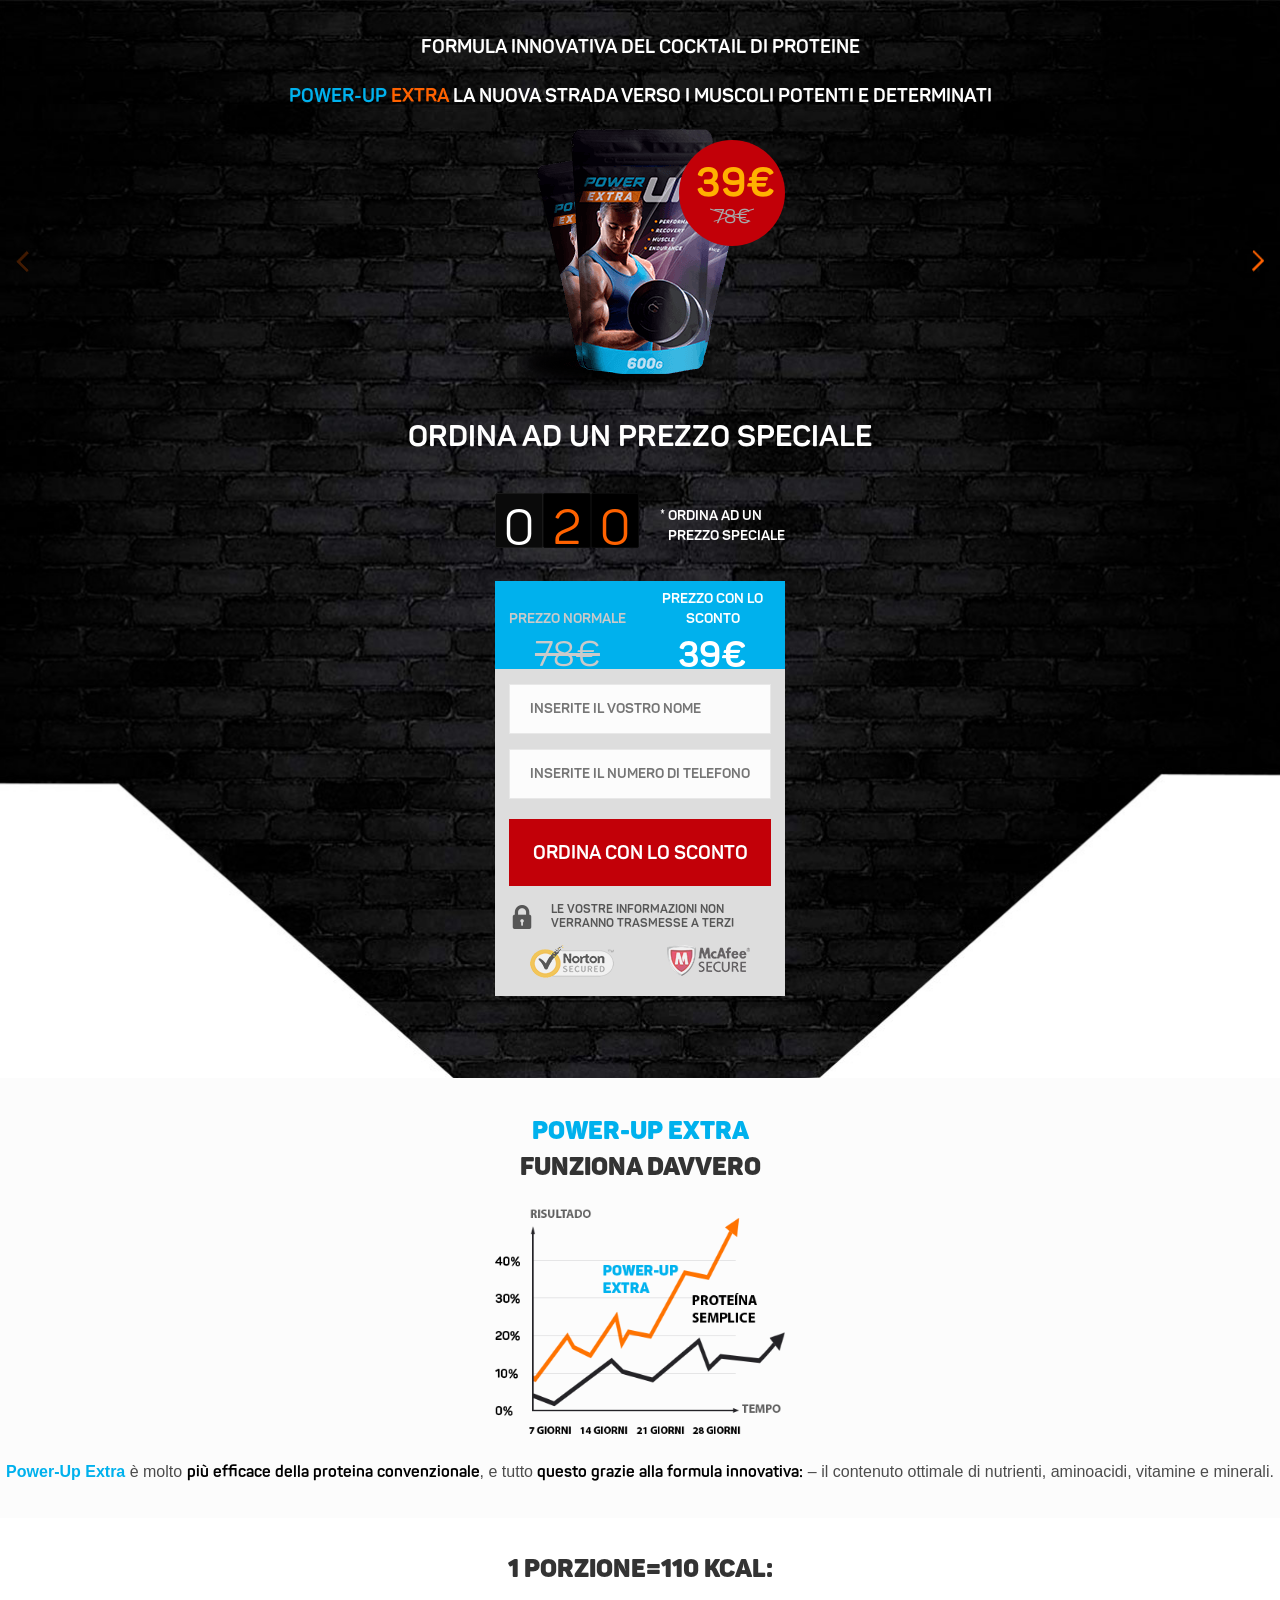
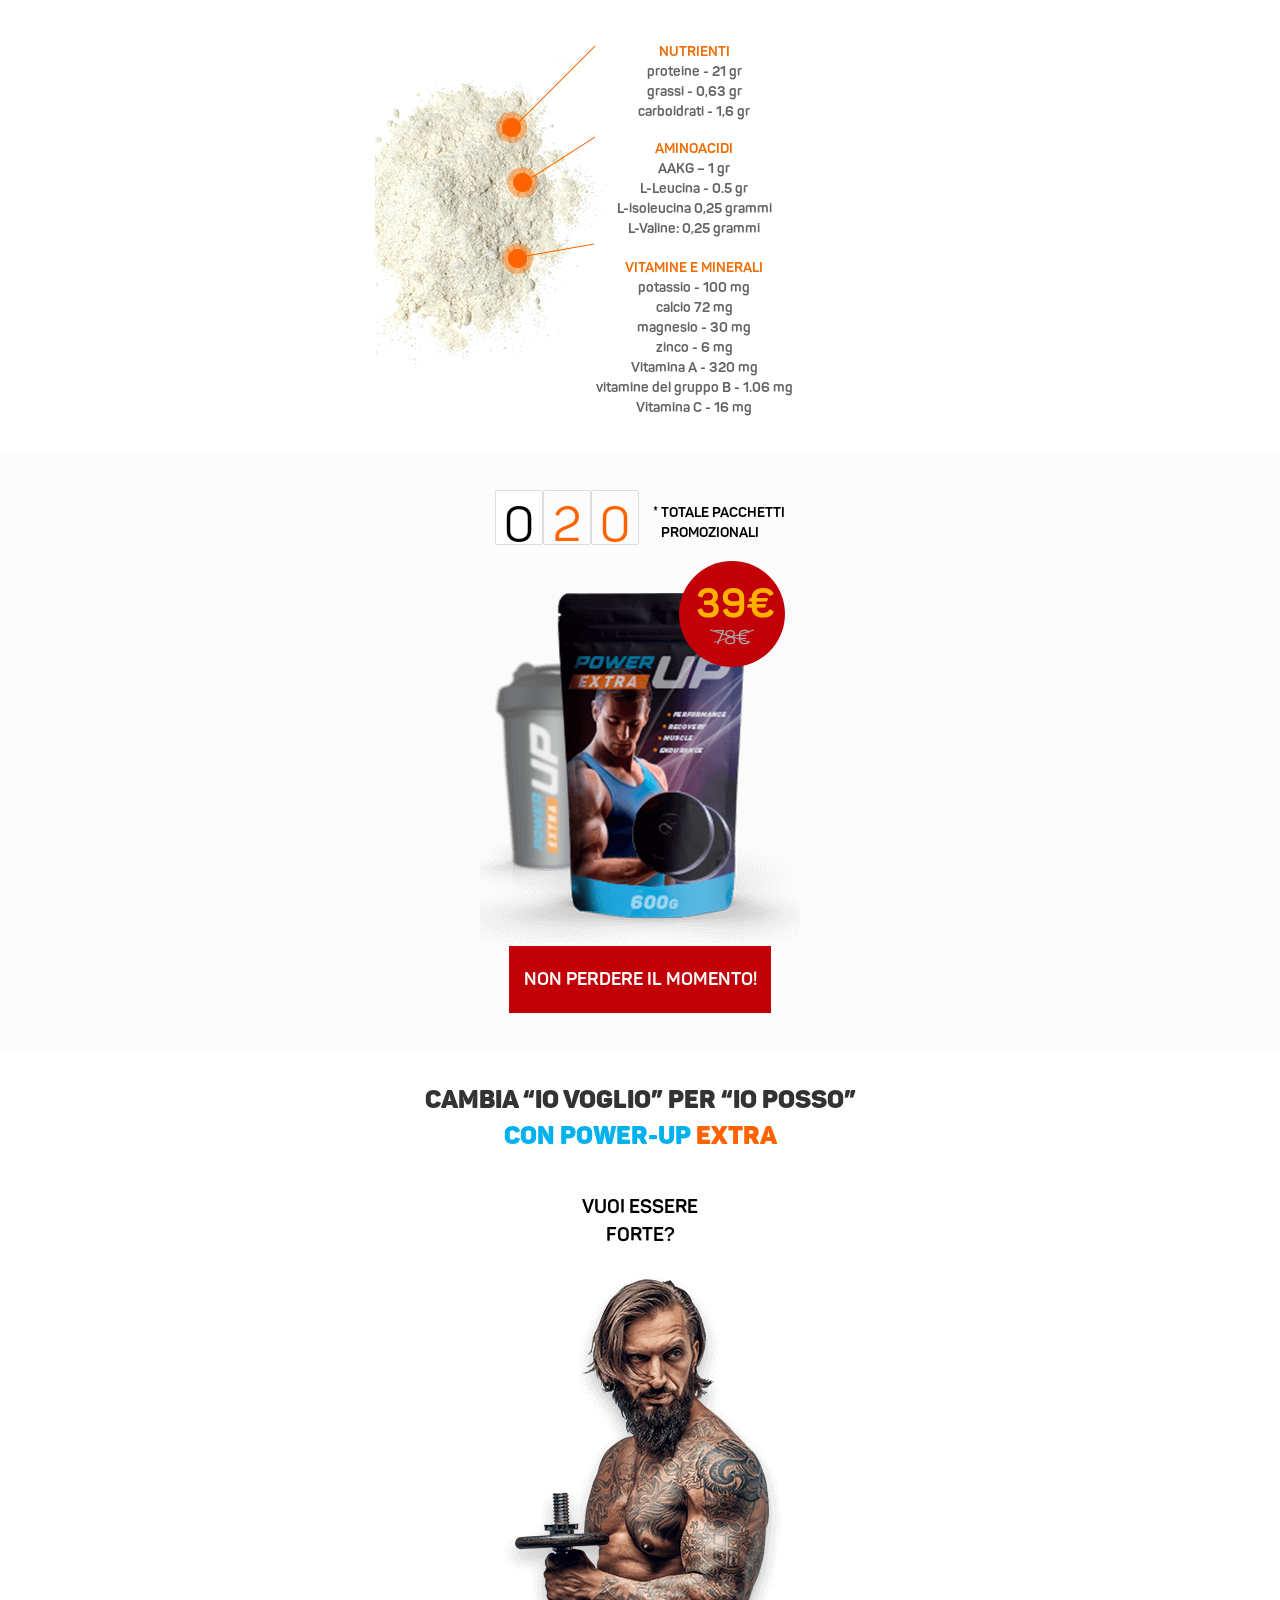
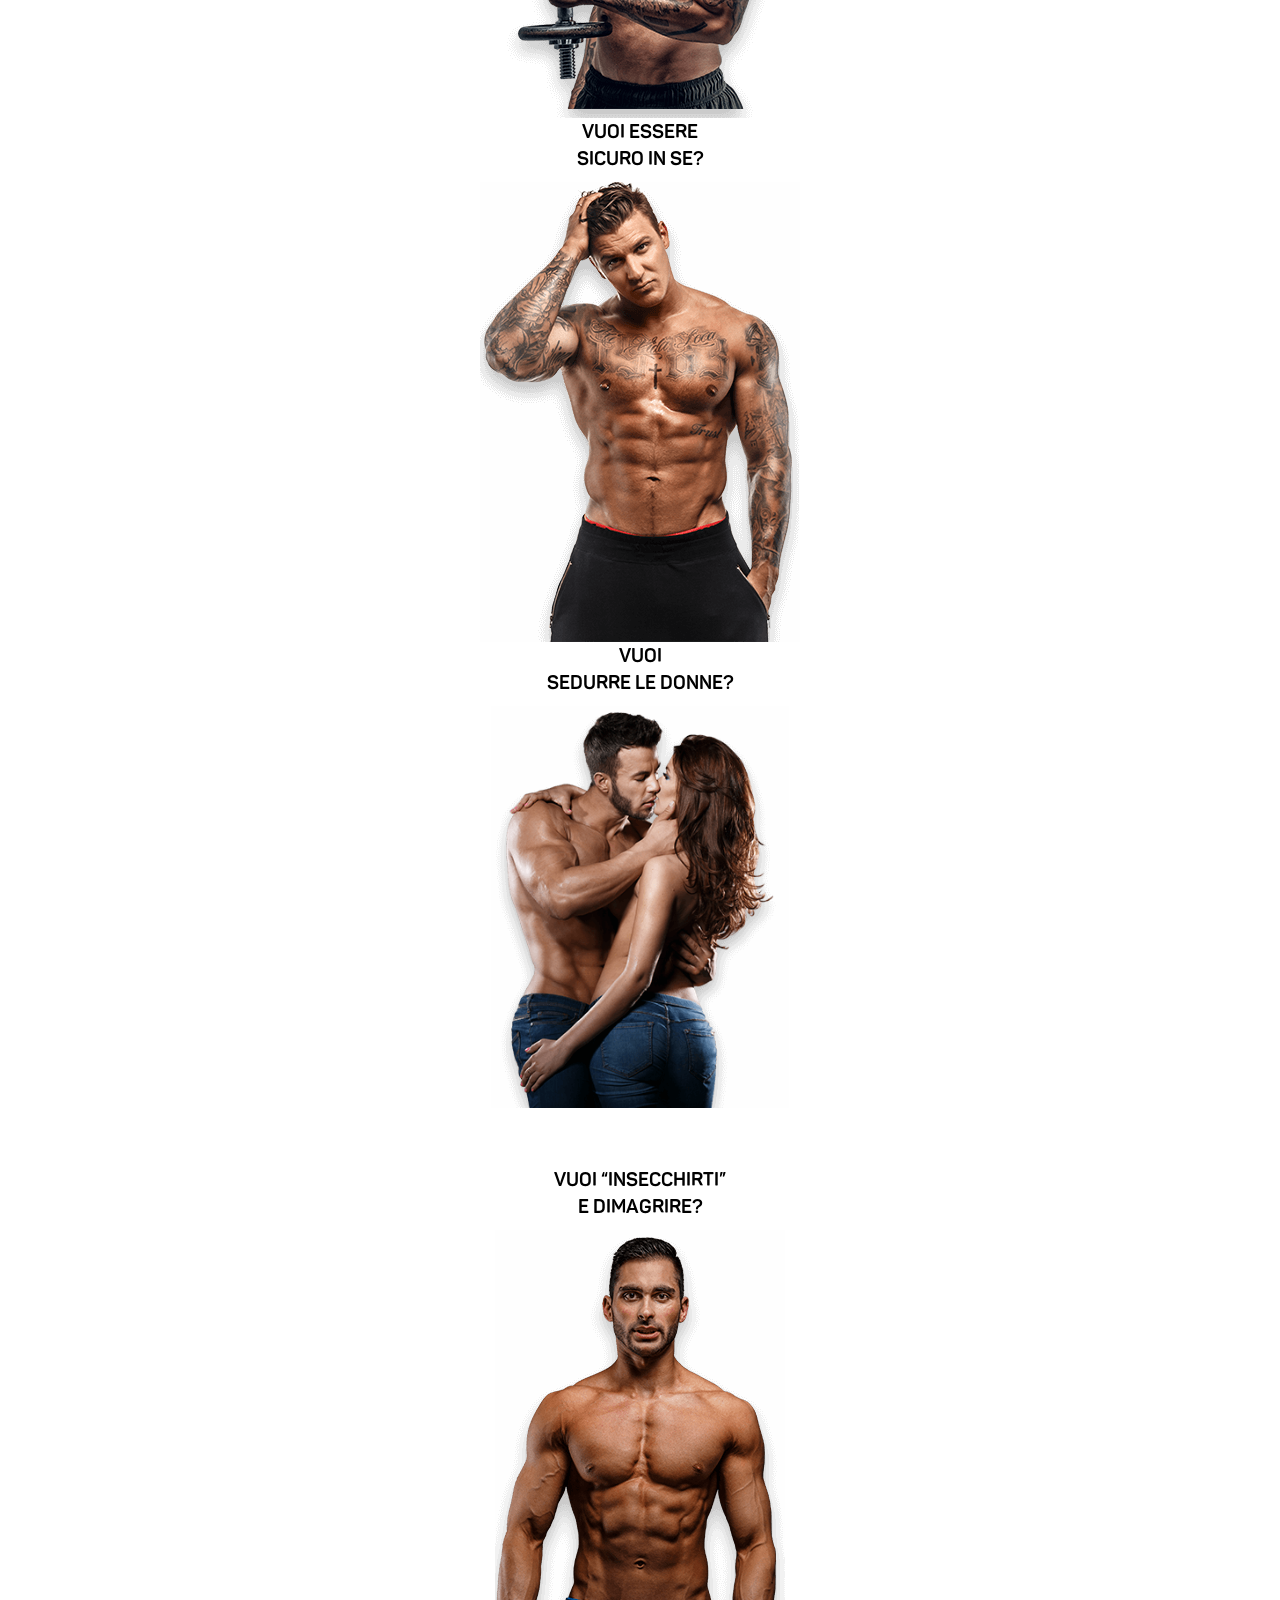
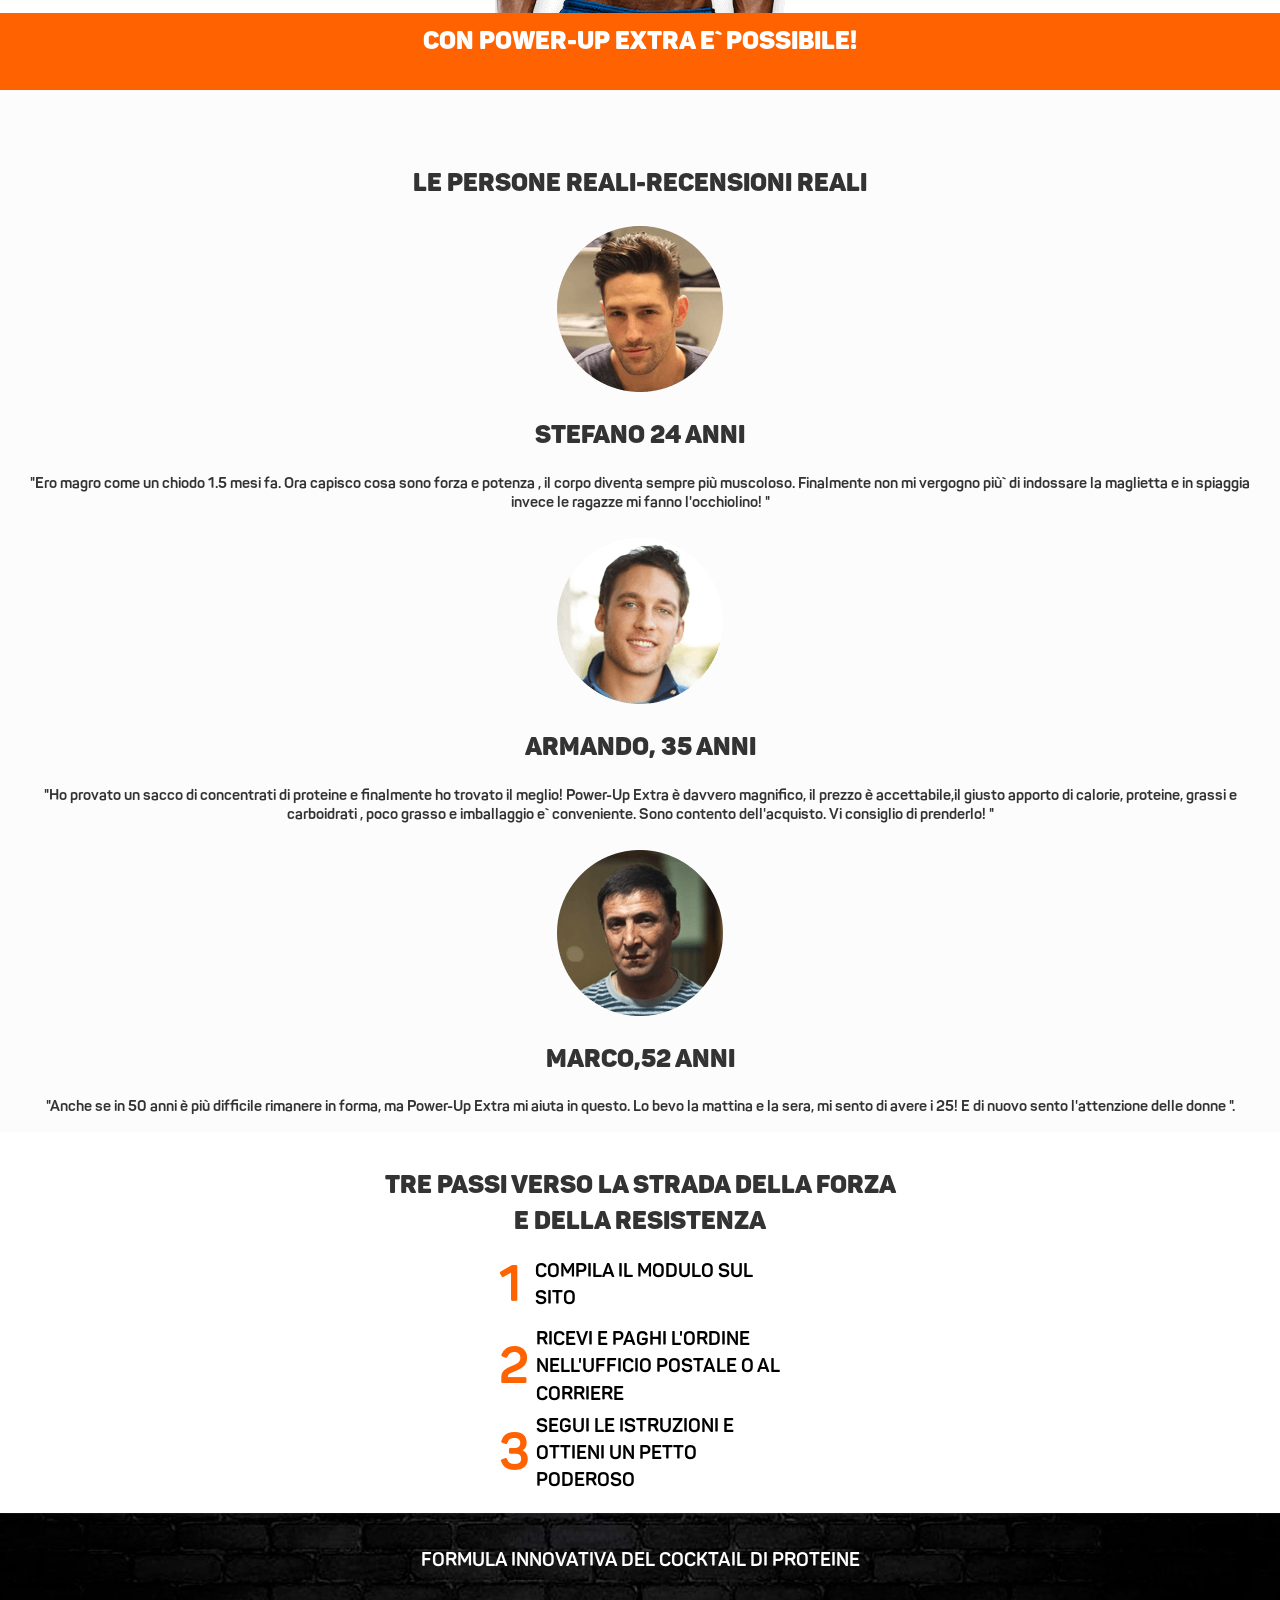
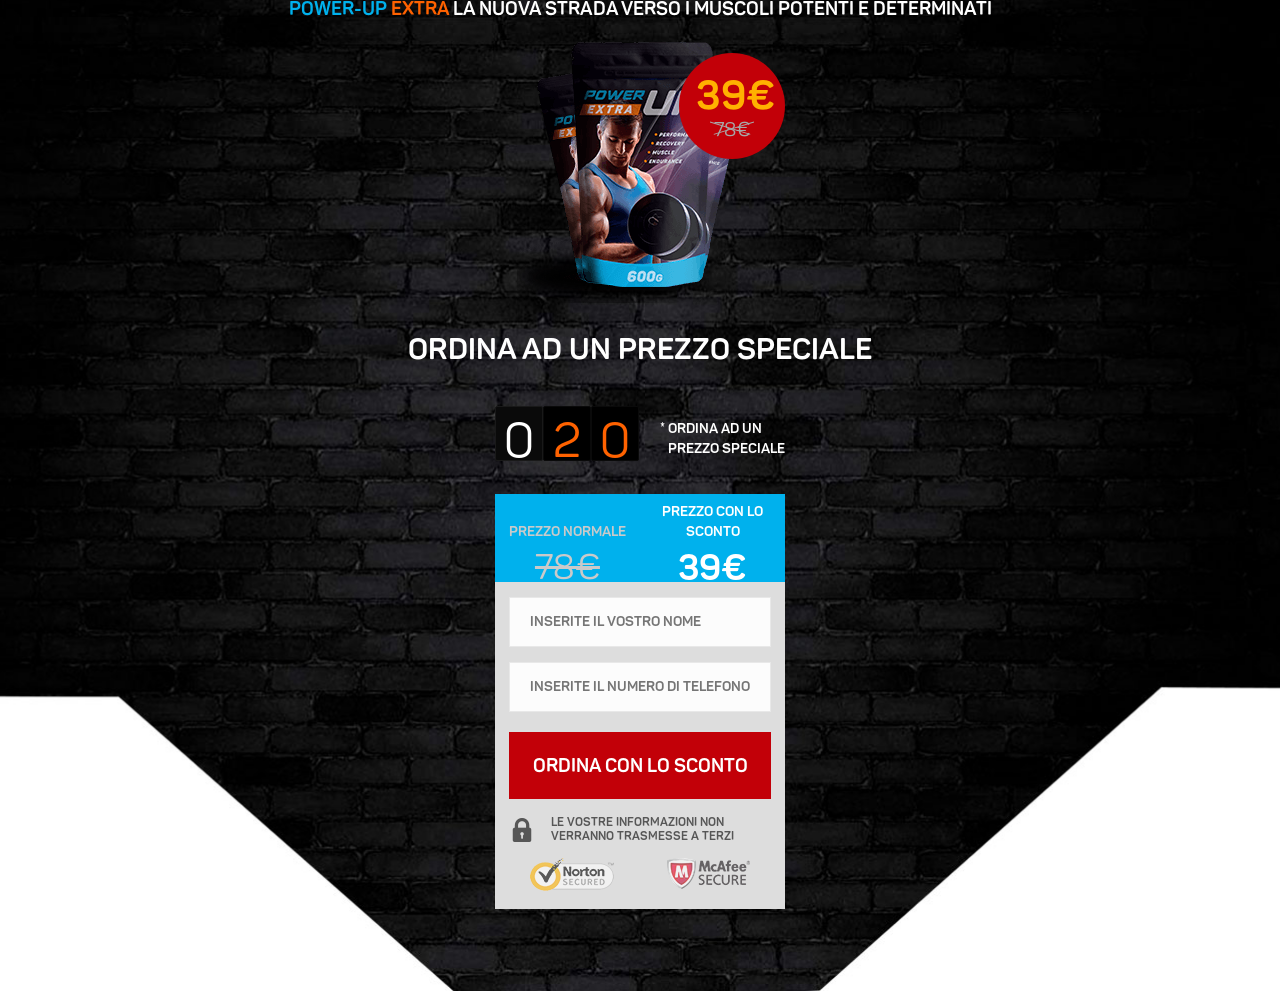
==== commit 1183f94b: "sfdsf" ====
--- a/index.html
+++ b/index.html
@@ -4,32 +4,227 @@
 	<meta charset="UTF-8">
 	<title>Power UP</title>
 	<meta name="viewport" content="width= device-width, initial-scale=1, maximum-scale=1">
-	<link rel="stylesheet" href="libs/bootstrap/bootstrap-grid-3.3.1.min.css">
-	<link rel="stylesheet" href="https://maxcdn.bootstrapcdn.com/font-awesome/4.5.0/css/font-awesome.min.css">
-
-	<link rel="stylesheet" href="css/main.css">
-    <link rel="stylesheet" href="css/media.css">
 	<link rel="stylesheet" type="text/css" href="libs/slick/slick.css"/>
  	<link rel="stylesheet" type="text/css" href="libs/slick/slick-theme.css"/>
  	<style>
-		 		@font-face {
-		    font-family: "Panton Bold";
-		    src: url("../fonts/Panton Bold.otf") format("opentype");
-		}
-
-
-
-
-			@font-face {
-				font-family: "Panton-BlackCaps";
-				src: url("../fonts/Panton-BlackCaps.otf") format("opentype");
-			}
-
-
-			@font-face {
-				font-family: "Panton";
-				src: url("../fonts/Panton.otf") format("opentype");
-			}
+
+
+
+@font-face {
+    font-family: "Panton Bold";
+    src: url("fonts/Panton Bold.otf") format("opentype");
+}
+
+
+
+
+@font-face {
+	font-family: "Panton-BlackCaps";
+	src: url("fonts/Panton-BlackCaps.otf") format("opentype");
+}
+
+
+@font-face {
+	font-family: "Panton";
+	src: url("fonts/Panton.otf") format("opentype");
+}
+
+
+
+ 		html{
+	height: 100%;
+}
+body{
+	min-width:320px;
+    height:100%;
+    font: 15px  Arial, sans-serif;
+    line-height: 1.2;
+    color:#000;
+    background-color:#fff;
+}
+ol, ul {
+	list-style-type: none;
+}
+* {
+	margin: 0;
+	padding: 0;
+	outline: none;
+	-webkit-box-sizing: border-box;
+	   -moz-box-sizing: border-box;
+	        box-sizing: border-box;
+}
+a, a:hover {
+	color:#000;
+	text-decoration: none;
+}
+a:focus{
+	outline: none;
+}
+.clearfix:after,
+.clearfix:before{
+	content:" ";
+	display: table;
+}
+.clearfix:after{
+	clear:both;
+}
+.left {	float: left; }
+.right{ float: right;}
+.text-left{
+	 text-align: left;
+}
+.text-right{
+	text-align: right;
+}
+header, section, footer{
+	text-align: center;
+}
+.container{
+	width: 97%;
+	max-width: 1180px;
+	margin: 0 auto;
+}
+.flex{
+	display: -webkit-flex;
+	display: -moz-flex;
+	display: -ms-flex;
+	display: -o-flex;
+	display: flex;
+	justify-content: space-between;
+}
+
+/*media*/
+
+@media only screen and (max-width:1200px){}
+@media only screen and (max-width:992px){}
+@media only screen and (max-width:768px){}
+@media only screen and (max-width:480px){}
+@media only screen and (max-width:320px){}
+@media only screen and (min-width:320px){header.header,
+footer.footer{min-width:320px;min-height:1078px;padding-bottom:35px;background:url(img/header-bg.jpg) no-repeat center;-webkit-background-size:cover;background-size:cover;}
+.header_txt1,
+.header_txt2{display:block;font-family:"Panton Bold", sans-serif;font-size:19px;color:#fff;text-transform:uppercase;}
+.header_txt1{padding:33px 23px 22px;}
+.header_txt2{padding:0 16px 20px;}
+.blue_color{color:#00B1ED;}
+.orange_color{color:#FF6200;}
+.order_fast{padding:25px 12px 20px;font-family:"Panton Bold", sans-serif;font-size:30px;color:#fff;}
+.counter_wrap{width:320px;padding:15px 15px 0;margin:0 auto 30px;}
+.js-count-digit,
+.counter__section{display:inline-block;width:48px;height:55px;font-family:"Panton", sans-serif;font-size:48px;background:#000000;border:1px solid #0A0A0A;border-radius:2px;color:#FF6200;}
+.counter__section_first{background:#0A0A0A;border-color:#191919;color:#fff;}
+.counter_txt{padding:13px 0 5px 5px;font-family:"Panton Bold", sans-serif;font-size:14px;color:#fff;text-transform:uppercase;text-align:left;}
+.txt_pad{padding-left:8px;}
+.txt2_pad{padding-left:8px;}
+.form__block{margin:10px auto;width:290px;height:415px;background:#DDDDDD;}
+.form_top-panel{padding:8px 0px;font-family:"Panton Bold", sans-serif;height:88px;background:#00B1ED;color:#fff;text-transform:uppercase;text-align:center;}
+.full_cost{color:#CACACA;}
+.off_cost{color:#fff;}
+.full_price,
+.off_price{font-size:35px;}
+.full_price{font-family:"Panton", sans-serif;text-decoration:line-through;}
+.full_cost_wrap,
+.off_cost_wrap{display:inline-block;width:49%;}
+.header_product_wrap,
+.order__sticker_wrap{position:relative;max-width:320px;margin:0 auto;}
+.header__img{position:relative;left:-11px;}
+.header_price_wrap{position:absolute;top:11px;right:15px;width:106px;height:106px;border-radius:50%;background-color:#C20008;}
+.header_price_new{padding:22px 5px 0px 12px;font-family:"Panton Bold", sans-serif;font-size:40px;line-height:1;color:#FFB100;}
+.header_price_old{max-width:42px;margin:0 auto;position:relative;font-family:"Panton", sans-serif;font-size:20px;color:#A8A8A8;}
+.header_price_old:before{content:'';position:absolute;left:0;width:100%;height:50%;border-bottom:1px solid #A8A8A8;transform:rotate(17deg);}
+.header_price_old:after{content:'';position:absolute;left:0;width:100%;height:50%;border-bottom:1px solid #A8A8A8;transform:rotate(-17deg);}
+.order_price_sticker{top:-17px;}
+.input-wrapper{position:relative;}
+.input-wrapper label{display:none;}
+.input-wrapper .error{border:1px solid #C20008 !important;}
+.input-wrapper .error + label{position:absolute;top:3px;left:35px;pointer-events:none;display:block;font-family:"Panton Bold", sans-serif;font-size:11px;color:#C20008;text-transform:uppercase;}
+input[type="text"],
+input[type="phone"]{width:262px;height:50px;padding:4px 5px 5px 20px;font-family:"Panton Bold", sans-serif;font-size:14px;background:#FCFCFC;border:1px solid #E8E8E8;color:#000;text-transform:uppercase;}
+.btn{width:262px;height:67px;margin:20px 0 15px;font-family:"Panton Bold", sans-serif;font-size:19px;color:#fff;background:#C20008;border:none;text-transform:uppercase;}
+.btn:hover{border:3px solid #990006;}
+.btn:active{background:#990006}
+.secure{margin:0 17px 13px;text-align:left;background:url(img/padlock.png) no-repeat left center;}
+.secure__txt_wrap{display:inline-block;width:190px;height:24px;margin-left:39px;line-height:1;}
+.secure__txt{font-family:"Panton Bold", sans-serif;font-size:12px;line-height:10px;color:#565656;text-transform:uppercase;}
+.secure_images{padding:0 35px;}
+section.time{padding:35px 0 34px;min-width:320px;background:#FCFCFC;}
+.time__img_block{margin:0 auto;max-width:290px;max-height:225px;margin-bottom:28px;}
+.time_txt1{color:#00B1ED;}
+.time_txt2{margin-bottom:24px;}
+.time_txt1,
+.time_txt2,
+.powder__txt,
+.photo_slider__txt,
+.slider__slogan,
+.feedback_slider__txt,
+.slider__title2,
+.description__txt{display:block;font-family:"Panton-BlackCaps", sans-serif;font-size:25px;}
+.time__descr{font-family:"Panton SemiBold", sans-serif;font-size:16px;color:#4C4C4C;}
+.time__img{width:100%;height:auto;}
+.black_color{font-family:"Panton Bold", sans-serif;color:#000;}
+section.powder{font-family:"Panton Bold", sans-serif;min-width:320px;padding:33px 0 5px;min-height:490px;max-width:530px;background:url(img/powder.png) no-repeat -147px 123px;margin:0 auto;}
+.powder__txt{padding:0 20px;}
+.powder__title{color:#ef6c02;text-transform:uppercase;}
+.powder__info{padding-top:21px;padding-left:108px;text-align:left;}
+.powder__item{margin-bottom:27px;}
+.powder__item:first-child{margin-bottom:17px;}
+.powder__item:nth-child(2){margin-bottom:19px;}
+.powder__list_item{color:#646464;}
+.white_bg{background-color:#FCFCFC;}
+section.order{background:#FCFCFC;padding-top:25px;}
+section.order .counter__section,
+section.order .js-count-digit{background:#FCFCFC;border-color:#DDDDDD;}
+section.order .counter__section_first{font-family:"Panton", sans-serif;color:#000;background:#fff;}
+.order__img{margin:15px auto 0;}
+.order_btn{margin:3px auto 40px;font-size:18px;}
+section.photo_slider{background:#fff;}
+.photo_slider__txt{padding:29px 40px 40px;}
+.slider__title{margin-bottom:10px;}
+.slider__title,
+.descr_txt{font-family:"Panton Bold", sans-serif;font-size:19px;color:#000;text-transform:uppercase;}
+.slider__img,
+.slider__img2{position:relative;display:block;margin:0 auto;}
+.slider__slogan{position:absolute;width:25%;bottom:0;padding:25px 40px;height:77px;color:#fff;background:#FF6200;}
+.slider__item:last-child .slider__slogan{padding-top:10px;}
+section.feedback_slider__block{background:#FCFCFC;padding-bottom:15px;padding-top:75px;}
+section.description{padding-top:35px;}
+.slider__img_wrap{margin:0 auto;width:305px;height:460px;}
+.slider__img_special{width:98%;height:auto;}
+.slider__descr2{font-family:"Panton Bold", sans-serif;font-size:15px;}
+.slider__img2{margin:25px auto;}
+.slider__title2{margin-bottom:21px;}
+.slider__descr2{padding:0 10px;line-height:1.3;}
+.slider2 .slick-prev,
+.slider2 .slick-next{top:29%;}
+.slider2 .slick-prev{left:15px;}
+.slider2 .slick-next{right:15px;}
+.slider2 .slick-prev:before{background:url(img/arrow-lift1.png) no-repeat center !important;}
+.slider2 .slick-next:before{background:url(img/arrow-right1.png) no-repeat center !important;}
+.description__txt{margin-bottom:10px;}
+.description__info{max-width:320px;margin:0 auto 20px;}
+.descr__item{justify-content:center;align-items:center;text-align:left;margin-bottom:5px;}
+.descr_numb{width:27px;font-family:"Panton Bold", sans-serif;font-size:50.5px;margin-right:10px;margin-left:19px;}
+.descr_txt{padding-right:15px;}
+.mb0{margin-bottom:0;padding-bottom:10px;}
+}
+@media only screen and (min-width:480px){section.powder{background:url(img/powder.png) no-repeat -55px 123px;}
+.powder__info{text-align:center;padding-top:55px;}
+}
+@media only screen and (min-width:768px){section.powder{background:url(img/powder.png) no-repeat -32px 123px;}
+}
+@media only screen and (min-width:992px){}
+@media only screen and (min-width:1200px){}
+
+
+
+ *//*! normalize.css v3.0.2 | MIT License | git.io/normalize */html{font-family:sans-serif;-ms-text-size-adjust:100%;-webkit-text-size-adjust:100%}body{margin:0}article,aside,details,figcaption,figure,footer,header,hgroup,main,menu,nav,section,summary{display:block}audio,canvas,progress,video{display:inline-block;vertical-align:baseline}audio:not([controls]){display:none;height:0}[hidden],template{display:none}a{background-color:transparent}a:active,a:hover{outline:0}abbr[title]{border-bottom:1px dotted}b,strong{font-weight:bold}dfn{font-style:italic}h1{font-size:2em;margin:0.67em 0}mark{background:#ff0;color:#000}small{font-size:80%}sub,sup{font-size:75%;line-height:0;position:relative;vertical-align:baseline}sup{top:-0.5em}sub{bottom:-0.25em}img{border:0}svg:not(:root){overflow:hidden}figure{margin:1em 40px}hr{-moz-box-sizing:content-box;-webkit-box-sizing:content-box;box-sizing:content-box;height:0}pre{overflow:auto}code,kbd,pre,samp{font-family:monospace, monospace;font-size:1em}button,input,optgroup,select,textarea{color:inherit;font:inherit;margin:0}button{overflow:visible}button,select{text-transform:none}button,html input[type="button"],input[type="reset"],input[type="submit"]{-webkit-appearance:button;cursor:pointer}button[disabled],html input[disabled]{cursor:default}button::-moz-focus-inner,input::-moz-focus-inner{border:0;padding:0}input{line-height:normal}input[type="checkbox"],input[type="radio"]{-webkit-box-sizing:border-box;-moz-box-sizing:border-box;box-sizing:border-box;padding:0}input[type="number"]::-webkit-inner-spin-button,input[type="number"]::-webkit-outer-spin-button{height:auto}input[type="search"]{-webkit-appearance:textfield;-moz-box-sizing:content-box;-webkit-box-sizing:content-box;box-sizing:content-box}input[type="search"]::-webkit-search-cancel-button,input[type="search"]::-webkit-search-decoration{-webkit-appearance:none}fieldset{border:1px solid #c0c0c0;margin:0 2px;padding:0.35em 0.625em 0.75em}legend{border:0;padding:0}textarea{overflow:auto}optgroup{font-weight:bold}table{border-collapse:collapse;border-spacing:0}td,th{padding:0}*{-webkit-box-sizing:border-box;-moz-box-sizing:border-box;box-sizing:border-box}*:before,*:after{-webkit-box-sizing:border-box;-moz-box-sizing:border-box;box-sizing:border-box}html{font-size:10px;-webkit-tap-highlight-color:rgba(0,0,0,0)}body{font-family:"Helvetica Neue",Helvetica,Arial,sans-serif;font-size:14px;line-height:1.42857143;color:#333;background-color:#fff}input,button,select,textarea{font-family:inherit;font-size:inherit;line-height:inherit}a{color:#337ab7;text-decoration:none}a:focus{outline:thin dotted;outline:5px auto -webkit-focus-ring-color;outline-offset:-2px}figure{margin:0}img{vertical-align:middle}.img-responsive{display:block;max-width:100%;height:auto}.img-rounded{border-radius:6px}.img-thumbnail{padding:4px;line-height:1.42857143;background-color:#fff;border:1px solid #ddd;border-radius:4px;-webkit-transition:all .2s ease-in-out;-o-transition:all .2s ease-in-out;transition:all .2s ease-in-out;display:inline-block;max-width:100%;height:auto}.img-circle{border-radius:50%}hr{margin-top:20px;margin-bottom:20px;border:0;border-top:1px solid #eee}.sr-only{position:absolute;width:1px;height:1px;margin:-1px;padding:0;overflow:hidden;clip:rect(0, 0, 0, 0);border:0}.sr-only-focusable:active,.sr-only-focusable:focus{position:static;width:auto;height:auto;margin:0;overflow:visible;clip:auto}
+ .container{
+ 	margin-right:auto;
+ 	margin-left:auto;
+ 	padding-left:15px;
+ 	padding-right:15px;
+ }
+ @media (min-width:768px){.container{width:750px}}@media (min-width:992px){.container{width:970px}}@media (min-width:1200px){.container{width:1170px}}.container-fluid{margin-right:auto;margin-left:auto;padding-left:15px;padding-right:15px}.row{margin-left:-15px;margin-right:-15px}.col-xs-1, .col-sm-1, .col-md-1, .col-lg-1, .col-xs-2, .col-sm-2, .col-md-2, .col-lg-2, .col-xs-3, .col-sm-3, .col-md-3, .col-lg-3, .col-xs-4, .col-sm-4, .col-md-4, .col-lg-4, .col-xs-5, .col-sm-5, .col-md-5, .col-lg-5, .col-xs-6, .col-sm-6, .col-md-6, .col-lg-6, .col-xs-7, .col-sm-7, .col-md-7, .col-lg-7, .col-xs-8, .col-sm-8, .col-md-8, .col-lg-8, .col-xs-9, .col-sm-9, .col-md-9, .col-lg-9, .col-xs-10, .col-sm-10, .col-md-10, .col-lg-10, .col-xs-11, .col-sm-11, .col-md-11, .col-lg-11, .col-xs-12, .col-sm-12, .col-md-12, .col-lg-12{position:relative;min-height:1px;padding-left:15px;padding-right:15px}.col-xs-1, .col-xs-2, .col-xs-3, .col-xs-4, .col-xs-5, .col-xs-6, .col-xs-7, .col-xs-8, .col-xs-9, .col-xs-10, .col-xs-11, .col-xs-12{float:left}.col-xs-12{width:100%}.col-xs-11{width:91.66666667%}.col-xs-10{width:83.33333333%}.col-xs-9{width:75%}.col-xs-8{width:66.66666667%}.col-xs-7{width:58.33333333%}.col-xs-6{width:50%}.col-xs-5{width:41.66666667%}.col-xs-4{width:33.33333333%}.col-xs-3{width:25%}.col-xs-2{width:16.66666667%}.col-xs-1{width:8.33333333%}.col-xs-pull-12{right:100%}.col-xs-pull-11{right:91.66666667%}.col-xs-pull-10{right:83.33333333%}.col-xs-pull-9{right:75%}.col-xs-pull-8{right:66.66666667%}.col-xs-pull-7{right:58.33333333%}.col-xs-pull-6{right:50%}.col-xs-pull-5{right:41.66666667%}.col-xs-pull-4{right:33.33333333%}.col-xs-pull-3{right:25%}.col-xs-pull-2{right:16.66666667%}.col-xs-pull-1{right:8.33333333%}.col-xs-pull-0{right:auto}.col-xs-push-12{left:100%}.col-xs-push-11{left:91.66666667%}.col-xs-push-10{left:83.33333333%}.col-xs-push-9{left:75%}.col-xs-push-8{left:66.66666667%}.col-xs-push-7{left:58.33333333%}.col-xs-push-6{left:50%}.col-xs-push-5{left:41.66666667%}.col-xs-push-4{left:33.33333333%}.col-xs-push-3{left:25%}.col-xs-push-2{left:16.66666667%}.col-xs-push-1{left:8.33333333%}.col-xs-push-0{left:auto}.col-xs-offset-12{margin-left:100%}.col-xs-offset-11{margin-left:91.66666667%}.col-xs-offset-10{margin-left:83.33333333%}.col-xs-offset-9{margin-left:75%}.col-xs-offset-8{margin-left:66.66666667%}.col-xs-offset-7{margin-left:58.33333333%}.col-xs-offset-6{margin-left:50%}.col-xs-offset-5{margin-left:41.66666667%}.col-xs-offset-4{margin-left:33.33333333%}.col-xs-offset-3{margin-left:25%}.col-xs-offset-2{margin-left:16.66666667%}.col-xs-offset-1{margin-left:8.33333333%}.col-xs-offset-0{margin-left:0}@media (min-width:768px){.col-sm-1, .col-sm-2, .col-sm-3, .col-sm-4, .col-sm-5, .col-sm-6, .col-sm-7, .col-sm-8, .col-sm-9, .col-sm-10, .col-sm-11, .col-sm-12{float:left}.col-sm-12{width:100%}.col-sm-11{width:91.66666667%}.col-sm-10{width:83.33333333%}.col-sm-9{width:75%}.col-sm-8{width:66.66666667%}.col-sm-7{width:58.33333333%}.col-sm-6{width:50%}.col-sm-5{width:41.66666667%}.col-sm-4{width:33.33333333%}.col-sm-3{width:25%}.col-sm-2{width:16.66666667%}.col-sm-1{width:8.33333333%}.col-sm-pull-12{right:100%}.col-sm-pull-11{right:91.66666667%}.col-sm-pull-10{right:83.33333333%}.col-sm-pull-9{right:75%}.col-sm-pull-8{right:66.66666667%}.col-sm-pull-7{right:58.33333333%}.col-sm-pull-6{right:50%}.col-sm-pull-5{right:41.66666667%}.col-sm-pull-4{right:33.33333333%}.col-sm-pull-3{right:25%}.col-sm-pull-2{right:16.66666667%}.col-sm-pull-1{right:8.33333333%}.col-sm-pull-0{right:auto}.col-sm-push-12{left:100%}.col-sm-push-11{left:91.66666667%}.col-sm-push-10{left:83.33333333%}.col-sm-push-9{left:75%}.col-sm-push-8{left:66.66666667%}.col-sm-push-7{left:58.33333333%}.col-sm-push-6{left:50%}.col-sm-push-5{left:41.66666667%}.col-sm-push-4{left:33.33333333%}.col-sm-push-3{left:25%}.col-sm-push-2{left:16.66666667%}.col-sm-push-1{left:8.33333333%}.col-sm-push-0{left:auto}.col-sm-offset-12{margin-left:100%}.col-sm-offset-11{margin-left:91.66666667%}.col-sm-offset-10{margin-left:83.33333333%}.col-sm-offset-9{margin-left:75%}.col-sm-offset-8{margin-left:66.66666667%}.col-sm-offset-7{margin-left:58.33333333%}.col-sm-offset-6{margin-left:50%}.col-sm-offset-5{margin-left:41.66666667%}.col-sm-offset-4{margin-left:33.33333333%}.col-sm-offset-3{margin-left:25%}.col-sm-offset-2{margin-left:16.66666667%}.col-sm-offset-1{margin-left:8.33333333%}.col-sm-offset-0{margin-left:0}}@media (min-width:992px){.col-md-1, .col-md-2, .col-md-3, .col-md-4, .col-md-5, .col-md-6, .col-md-7, .col-md-8, .col-md-9, .col-md-10, .col-md-11, .col-md-12{float:left}.col-md-12{width:100%}.col-md-11{width:91.66666667%}.col-md-10{width:83.33333333%}.col-md-9{width:75%}.col-md-8{width:66.66666667%}.col-md-7{width:58.33333333%}.col-md-6{width:50%}.col-md-5{width:41.66666667%}.col-md-4{width:33.33333333%}.col-md-3{width:25%}.col-md-2{width:16.66666667%}.col-md-1{width:8.33333333%}.col-md-pull-12{right:100%}.col-md-pull-11{right:91.66666667%}.col-md-pull-10{right:83.33333333%}.col-md-pull-9{right:75%}.col-md-pull-8{right:66.66666667%}.col-md-pull-7{right:58.33333333%}.col-md-pull-6{right:50%}.col-md-pull-5{right:41.66666667%}.col-md-pull-4{right:33.33333333%}.col-md-pull-3{right:25%}.col-md-pull-2{right:16.66666667%}.col-md-pull-1{right:8.33333333%}.col-md-pull-0{right:auto}.col-md-push-12{left:100%}.col-md-push-11{left:91.66666667%}.col-md-push-10{left:83.33333333%}.col-md-push-9{left:75%}.col-md-push-8{left:66.66666667%}.col-md-push-7{left:58.33333333%}.col-md-push-6{left:50%}.col-md-push-5{left:41.66666667%}.col-md-push-4{left:33.33333333%}.col-md-push-3{left:25%}.col-md-push-2{left:16.66666667%}.col-md-push-1{left:8.33333333%}.col-md-push-0{left:auto}.col-md-offset-12{margin-left:100%}.col-md-offset-11{margin-left:91.66666667%}.col-md-offset-10{margin-left:83.33333333%}.col-md-offset-9{margin-left:75%}.col-md-offset-8{margin-left:66.66666667%}.col-md-offset-7{margin-left:58.33333333%}.col-md-offset-6{margin-left:50%}.col-md-offset-5{margin-left:41.66666667%}.col-md-offset-4{margin-left:33.33333333%}.col-md-offset-3{margin-left:25%}.col-md-offset-2{margin-left:16.66666667%}.col-md-offset-1{margin-left:8.33333333%}.col-md-offset-0{margin-left:0}}@media (min-width:1200px){.col-lg-1, .col-lg-2, .col-lg-3, .col-lg-4, .col-lg-5, .col-lg-6, .col-lg-7, .col-lg-8, .col-lg-9, .col-lg-10, .col-lg-11, .col-lg-12{float:left}.col-lg-12{width:100%}.col-lg-11{width:91.66666667%}.col-lg-10{width:83.33333333%}.col-lg-9{width:75%}.col-lg-8{width:66.66666667%}.col-lg-7{width:58.33333333%}.col-lg-6{width:50%}.col-lg-5{width:41.66666667%}.col-lg-4{width:33.33333333%}.col-lg-3{width:25%}.col-lg-2{width:16.66666667%}.col-lg-1{width:8.33333333%}.col-lg-pull-12{right:100%}.col-lg-pull-11{right:91.66666667%}.col-lg-pull-10{right:83.33333333%}.col-lg-pull-9{right:75%}.col-lg-pull-8{right:66.66666667%}.col-lg-pull-7{right:58.33333333%}.col-lg-pull-6{right:50%}.col-lg-pull-5{right:41.66666667%}.col-lg-pull-4{right:33.33333333%}.col-lg-pull-3{right:25%}.col-lg-pull-2{right:16.66666667%}.col-lg-pull-1{right:8.33333333%}.col-lg-pull-0{right:auto}.col-lg-push-12{left:100%}.col-lg-push-11{left:91.66666667%}.col-lg-push-10{left:83.33333333%}.col-lg-push-9{left:75%}.col-lg-push-8{left:66.66666667%}.col-lg-push-7{left:58.33333333%}.col-lg-push-6{left:50%}.col-lg-push-5{left:41.66666667%}.col-lg-push-4{left:33.33333333%}.col-lg-push-3{left:25%}.col-lg-push-2{left:16.66666667%}.col-lg-push-1{left:8.33333333%}.col-lg-push-0{left:auto}.col-lg-offset-12{margin-left:100%}.col-lg-offset-11{margin-left:91.66666667%}.col-lg-offset-10{margin-left:83.33333333%}.col-lg-offset-9{margin-left:75%}.col-lg-offset-8{margin-left:66.66666667%}.col-lg-offset-7{margin-left:58.33333333%}.col-lg-offset-6{margin-left:50%}.col-lg-offset-5{margin-left:41.66666667%}.col-lg-offset-4{margin-left:33.33333333%}.col-lg-offset-3{margin-left:25%}.col-lg-offset-2{margin-left:16.66666667%}.col-lg-offset-1{margin-left:8.33333333%}.col-lg-offset-0{margin-left:0}}.clearfix:before,.clearfix:after,.container:before,.container:after,.container-fluid:before,.container-fluid:after,.row:before,.row:after{content:" ";display:table}.clearfix:after,.container:after,.container-fluid:after,.row:after{clear:both}.center-block{display:block;margin-left:auto;margin-right:auto}.pull-right{float:right !important}.pull-left{float:left !important}.hide{display:none !important}.show{display:block !important}.invisible{visibility:hidden}.text-hide{font:0/0 a;color:transparent;text-shadow:none;background-color:transparent;border:0}.hidden{display:none !important;visibility:hidden !important}.affix{position:fixed}@-ms-viewport{width:device-width}.visible-xs,.visible-sm,.visible-md,.visible-lg{display:none !important}.visible-xs-block,.visible-xs-inline,.visible-xs-inline-block,.visible-sm-block,.visible-sm-inline,.visible-sm-inline-block,.visible-md-block,.visible-md-inline,.visible-md-inline-block,.visible-lg-block,.visible-lg-inline,.visible-lg-inline-block{display:none !important}@media (max-width:767px){.visible-xs{display:block !important}table.visible-xs{display:table}tr.visible-xs{display:table-row !important}th.visible-xs,td.visible-xs{display:table-cell !important}}@media (max-width:767px){.visible-xs-block{display:block !important}}@media (max-width:767px){.visible-xs-inline{display:inline !important}}@media (max-width:767px){.visible-xs-inline-block{display:inline-block !important}}@media (min-width:768px) and (max-width:991px){.visible-sm{display:block !important}table.visible-sm{display:table}tr.visible-sm{display:table-row !important}th.visible-sm,td.visible-sm{display:table-cell !important}}@media (min-width:768px) and (max-width:991px){.visible-sm-block{display:block !important}}@media (min-width:768px) and (max-width:991px){.visible-sm-inline{display:inline !important}}@media (min-width:768px) and (max-width:991px){.visible-sm-inline-block{display:inline-block !important}}@media (min-width:992px) and (max-width:1199px){.visible-md{display:block !important}table.visible-md{display:table}tr.visible-md{display:table-row !important}th.visible-md,td.visible-md{display:table-cell !important}}@media (min-width:992px) and (max-width:1199px){.visible-md-block{display:block !important}}@media (min-width:992px) and (max-width:1199px){.visible-md-inline{display:inline !important}}@media (min-width:992px) and (max-width:1199px){.visible-md-inline-block{display:inline-block !important}}@media (min-width:1200px){.visible-lg{display:block !important}table.visible-lg{display:table}tr.visible-lg{display:table-row !important}th.visible-lg,td.visible-lg{display:table-cell !important}}@media (min-width:1200px){.visible-lg-block{display:block !important}}@media (min-width:1200px){.visible-lg-inline{display:inline !important}}@media (min-width:1200px){.visible-lg-inline-block{display:inline-block !important}}@media (max-width:767px){.hidden-xs{display:none !important}}@media (min-width:768px) and (max-width:991px){.hidden-sm{display:none !important}}@media (min-width:992px) and (max-width:1199px){.hidden-md{display:none !important}}@media (min-width:1200px){.hidden-lg{display:none !important}}.visible-print{display:none !important}@media print{.visible-print{display:block !important}table.visible-print{display:table}tr.visible-print{display:table-row !important}th.visible-print,td.visible-print{display:table-cell !important}}.visible-print-block{display:none !important}@media print{.visible-print-block{display:block !important}}.visible-print-inline{display:none !important}@media print{.visible-print-inline{display:inline !important}}.visible-print-inline-block{display:none !important}@media print{.visible-print-inline-block{display:inline-block !important}}@media print{.hidden-print{display:none !important}}
  	</style>
 </head>
 <body>
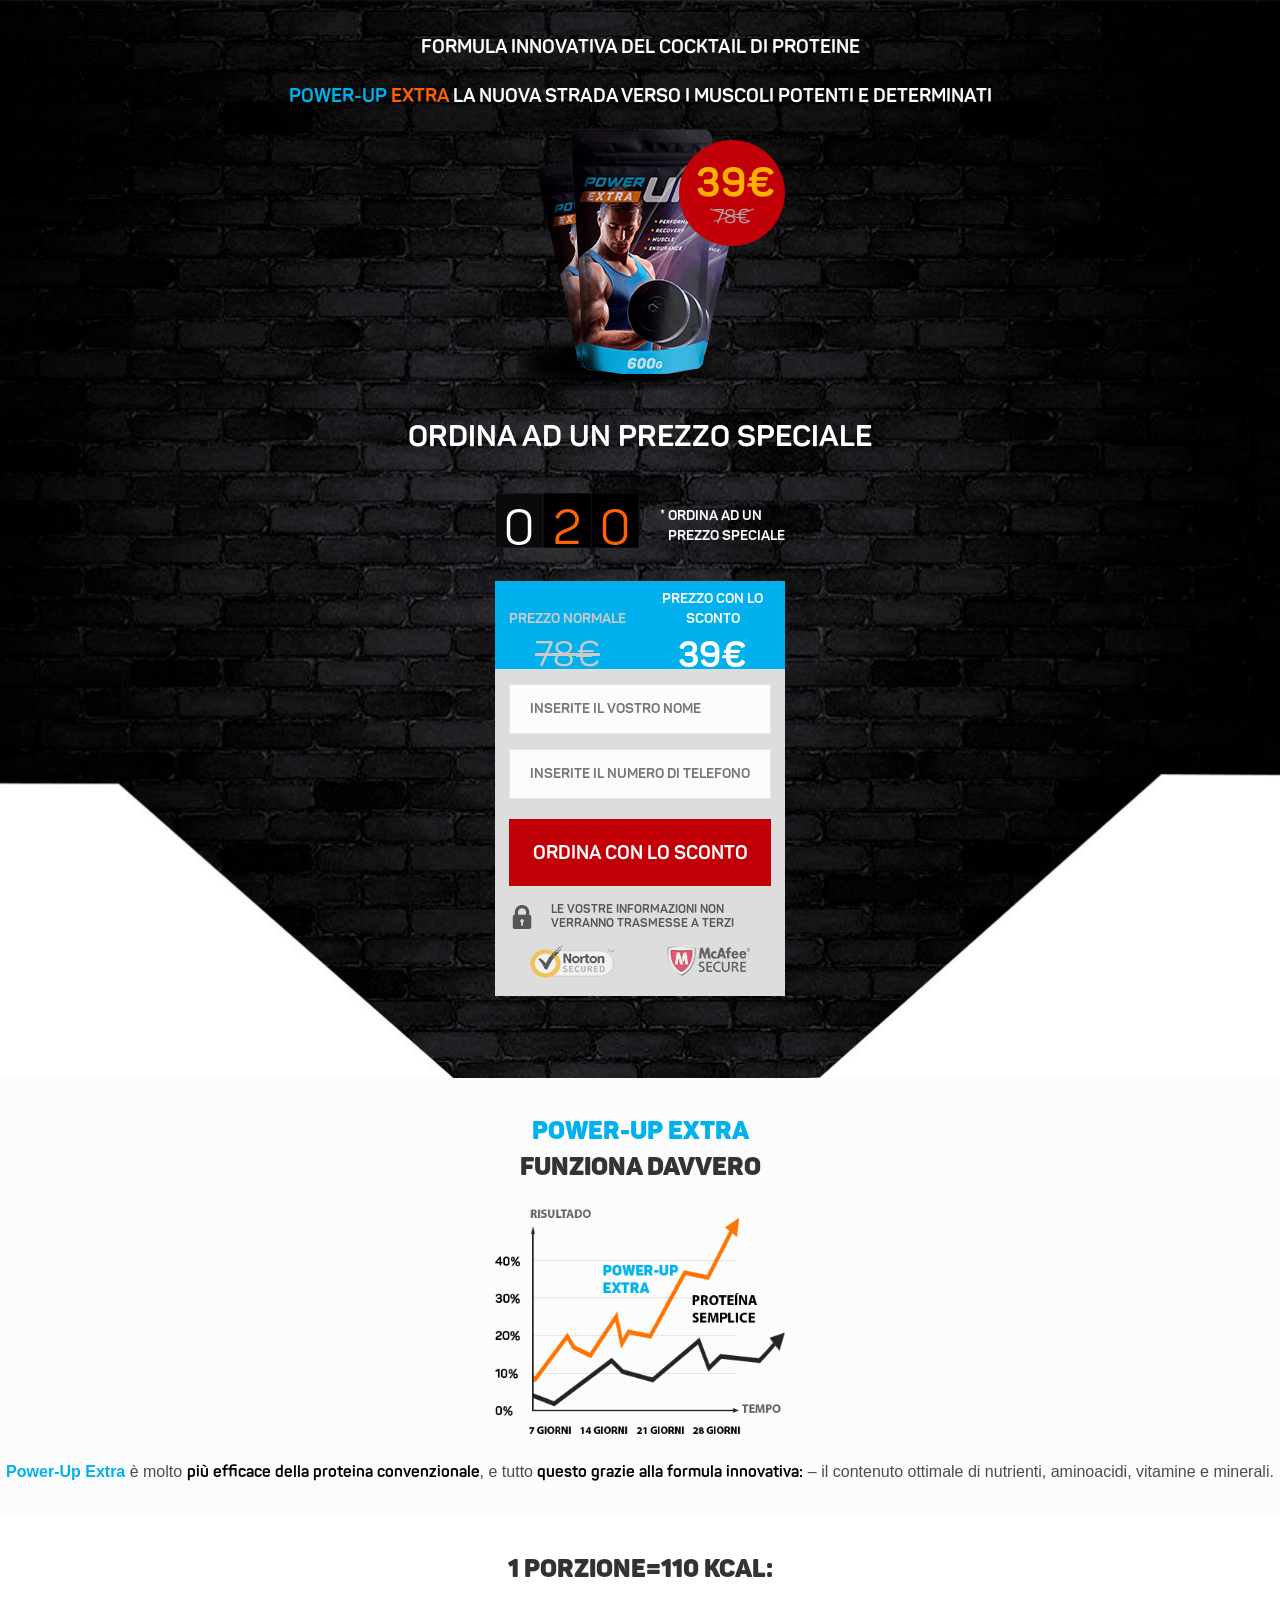
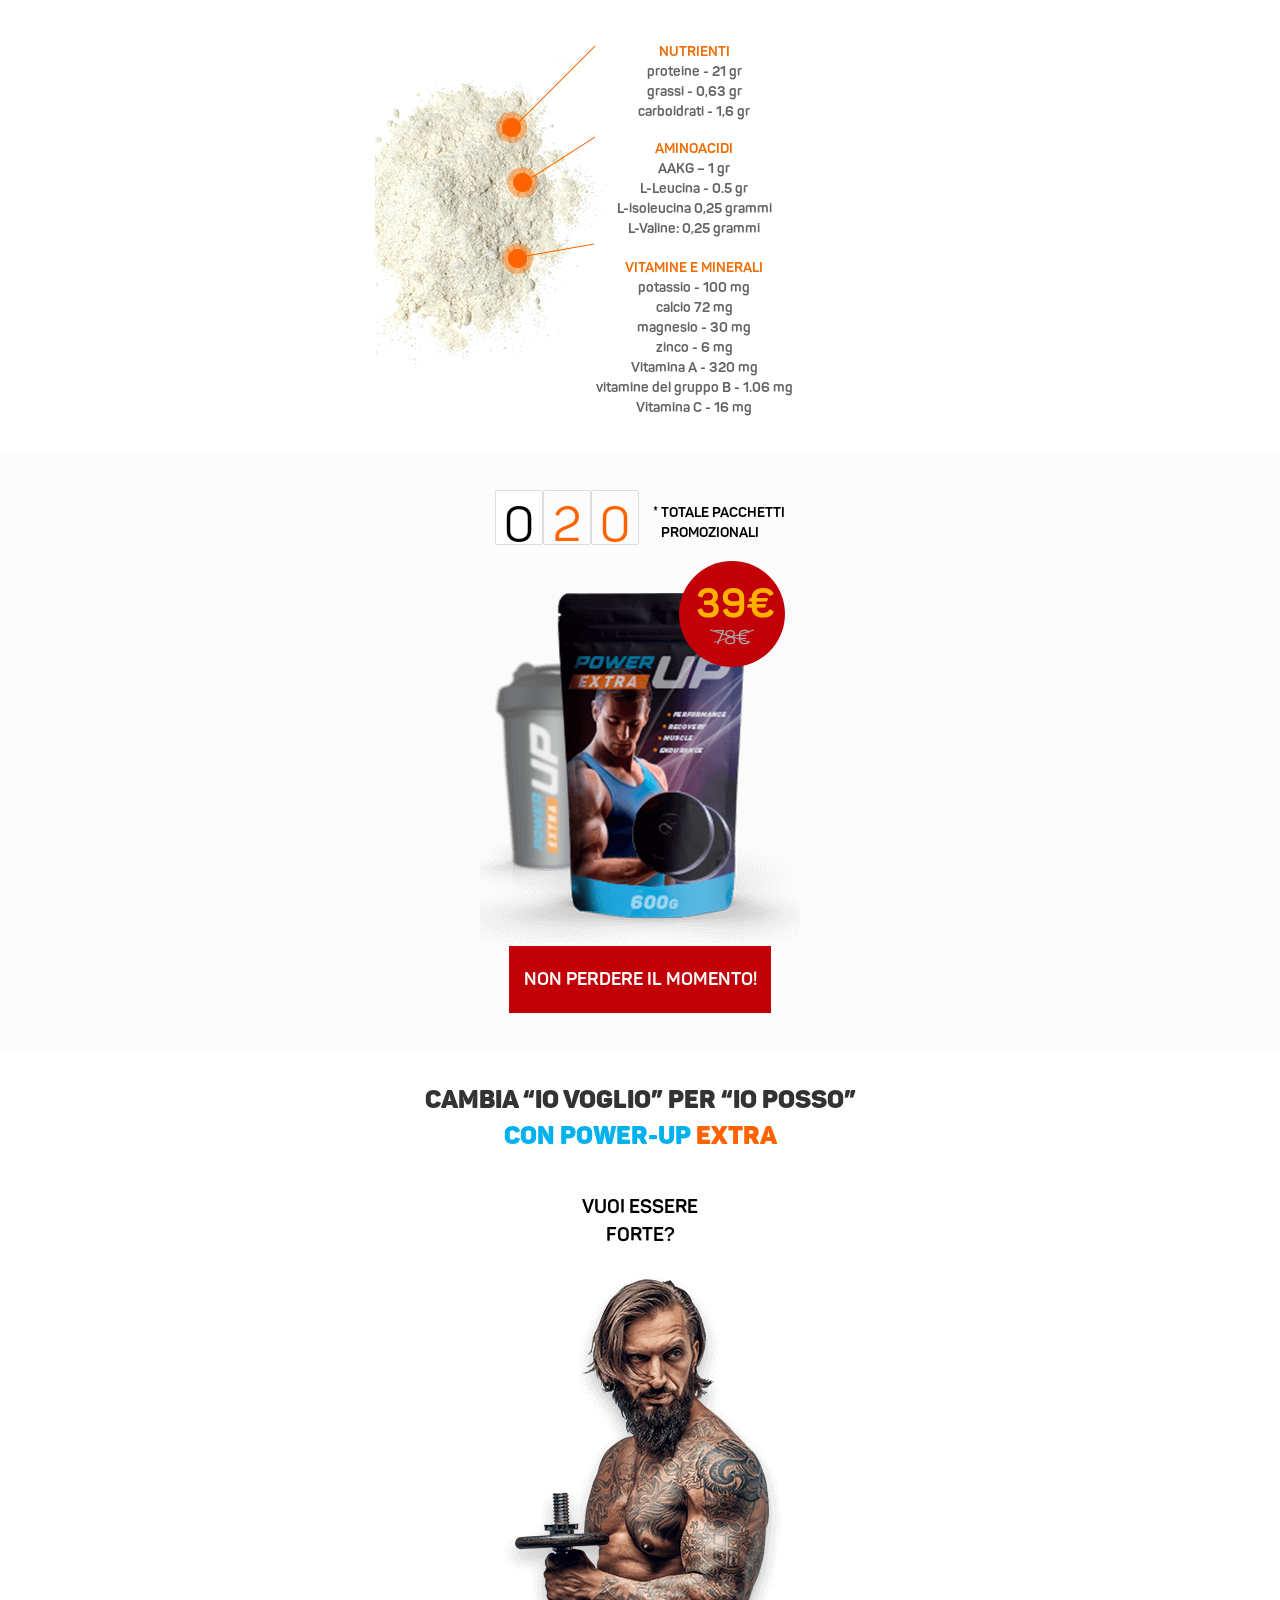
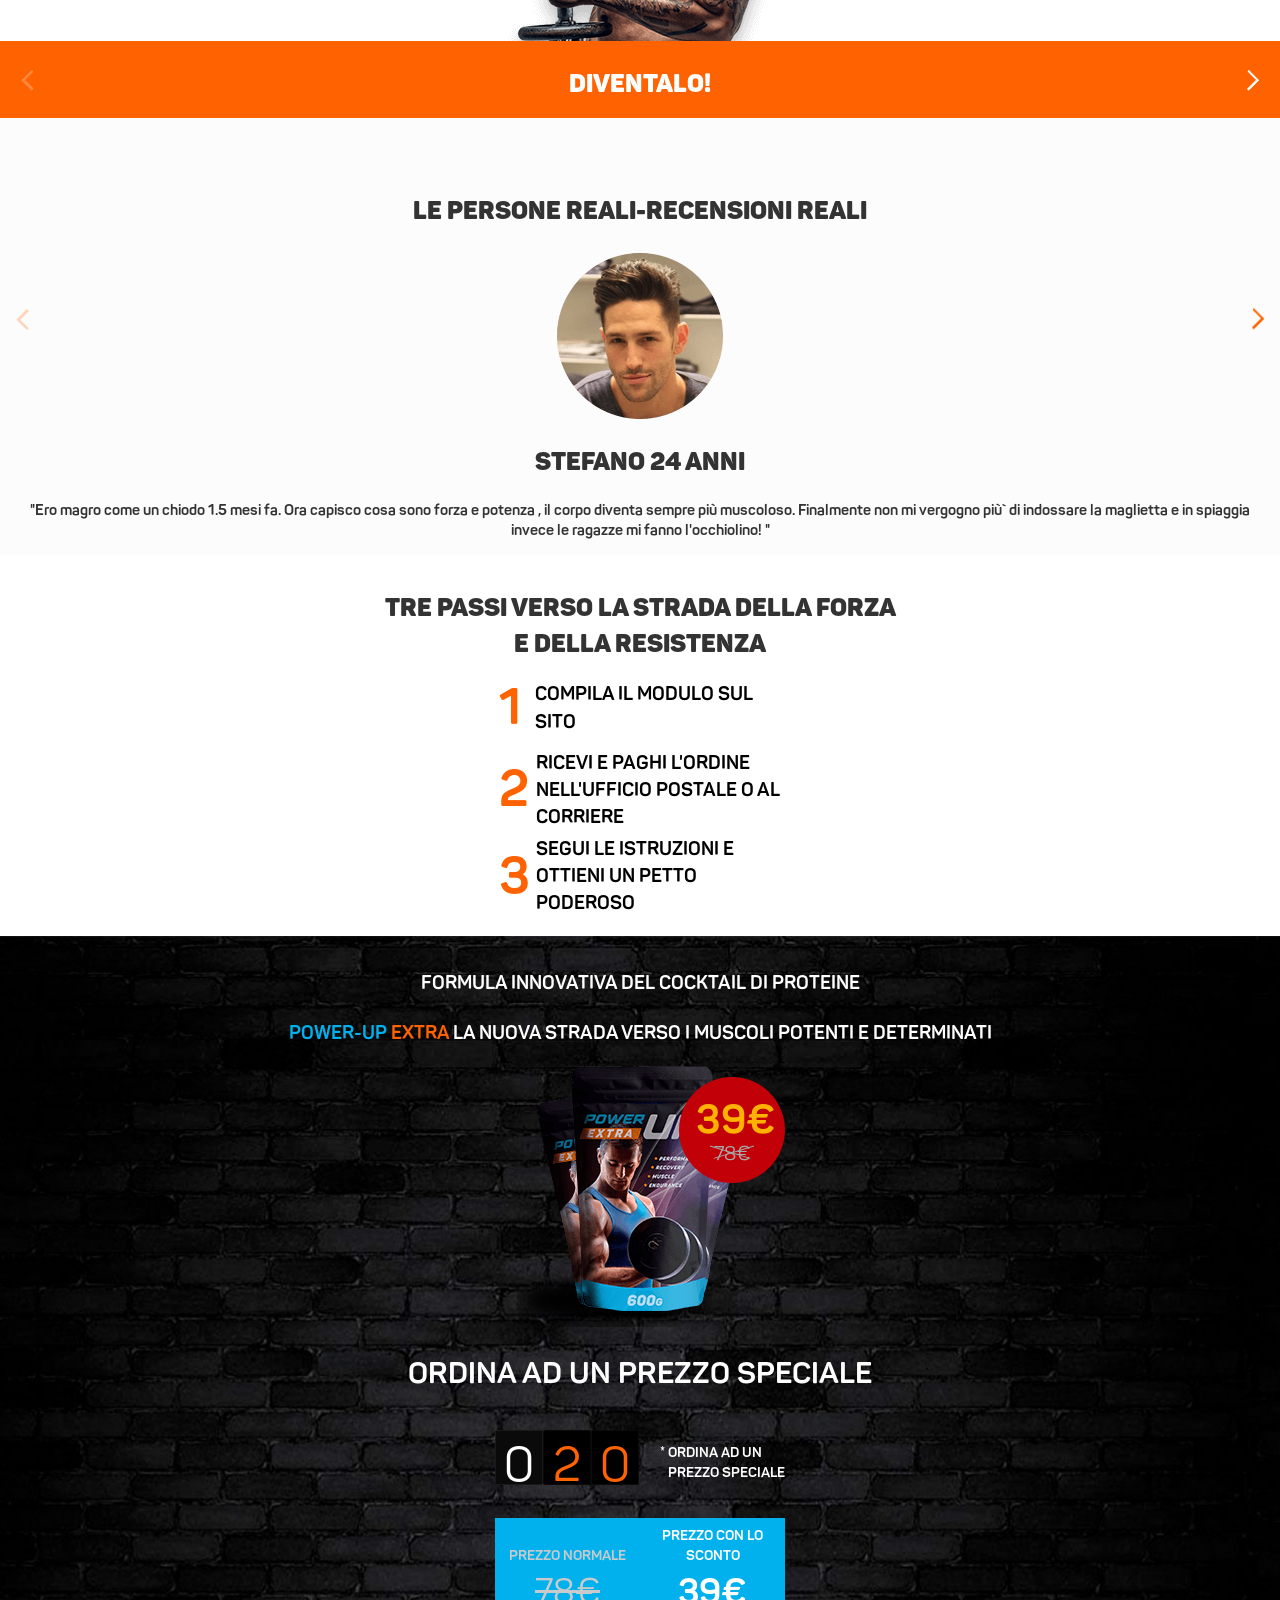
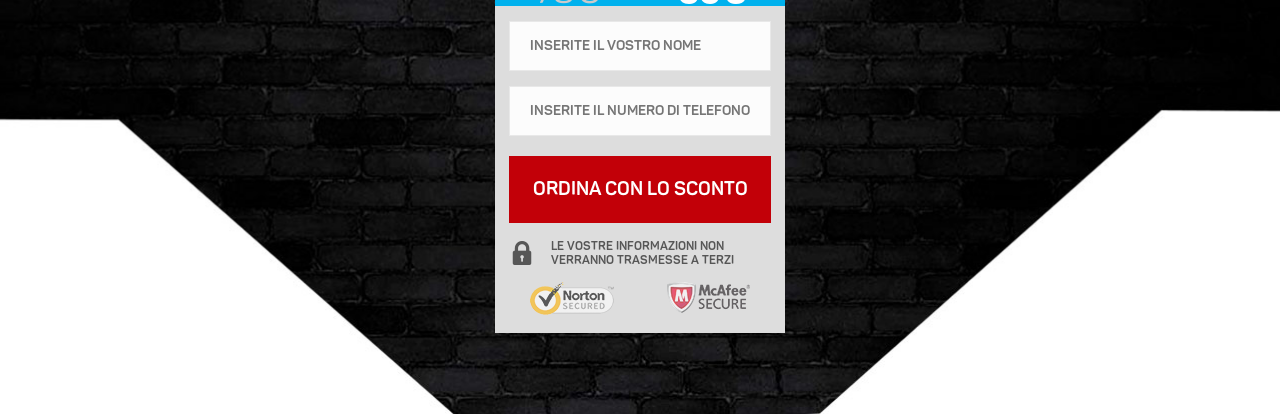
==== commit a536d271: "sdfsdf" ====
--- a/index.html
+++ b/index.html
@@ -4,11 +4,129 @@
 	<meta charset="UTF-8">
 	<title>Power UP</title>
 	<meta name="viewport" content="width= device-width, initial-scale=1, maximum-scale=1">
-	<link rel="stylesheet" type="text/css" href="libs/slick/slick.css"/>
- 	<link rel="stylesheet" type="text/css" href="libs/slick/slick-theme.css"/>
  	<style>
 
 
+
+/* Slider */
+.slick-slider
+{
+    position: relative;
+
+    display: block;
+    box-sizing: border-box;
+
+    -webkit-user-select: none;
+       -moz-user-select: none;
+        -ms-user-select: none;
+            user-select: none;
+
+    -webkit-touch-callout: none;
+    -khtml-user-select: none;
+    -ms-touch-action: pan-y;
+        touch-action: pan-y;
+    -webkit-tap-highlight-color: transparent;
+}
+
+.slick-list
+{
+    position: relative;
+
+    display: block;
+    overflow: hidden;
+
+    margin: 0;
+    padding: 0;
+}
+.slick-list:focus
+{
+    outline: none;
+}
+.slick-list.dragging
+{
+    cursor: pointer;
+    cursor: hand;
+}
+
+.slick-slider .slick-track,
+.slick-slider .slick-list
+{
+    -webkit-transform: translate3d(0, 0, 0);
+       -moz-transform: translate3d(0, 0, 0);
+        -ms-transform: translate3d(0, 0, 0);
+         -o-transform: translate3d(0, 0, 0);
+            transform: translate3d(0, 0, 0);
+}
+
+.slick-track
+{
+    position: relative;
+    top: 0;
+    left: 0;
+
+    display: block;
+    margin-left: auto;
+    margin-right: auto;
+}
+.slick-track:before,
+.slick-track:after
+{
+    display: table;
+
+    content: '';
+}
+.slick-track:after
+{
+    clear: both;
+}
+.slick-loading .slick-track
+{
+    visibility: hidden;
+}
+
+.slick-slide
+{
+    display: none;
+    float: left;
+
+    height: 100%;
+    min-height: 1px;
+}
+[dir='rtl'] .slick-slide
+{
+    float: right;
+}
+.slick-slide img
+{
+    display: block;
+}
+.slick-slide.slick-loading img
+{
+    display: none;
+}
+.slick-slide.dragging img
+{
+    pointer-events: none;
+}
+.slick-initialized .slick-slide
+{
+    display: block;
+}
+.slick-loading .slick-slide
+{
+    visibility: hidden;
+}
+.slick-vertical .slick-slide
+{
+    display: block;
+
+    height: auto;
+
+    border: 1px solid transparent;
+}
+.slick-arrow.slick-hidden {
+    display: none;
+}
 
 @font-face {
     font-family: "Panton Bold";
@@ -225,6 +343,44 @@
  	padding-right:15px;
  }
  @media (min-width:768px){.container{width:750px}}@media (min-width:992px){.container{width:970px}}@media (min-width:1200px){.container{width:1170px}}.container-fluid{margin-right:auto;margin-left:auto;padding-left:15px;padding-right:15px}.row{margin-left:-15px;margin-right:-15px}.col-xs-1, .col-sm-1, .col-md-1, .col-lg-1, .col-xs-2, .col-sm-2, .col-md-2, .col-lg-2, .col-xs-3, .col-sm-3, .col-md-3, .col-lg-3, .col-xs-4, .col-sm-4, .col-md-4, .col-lg-4, .col-xs-5, .col-sm-5, .col-md-5, .col-lg-5, .col-xs-6, .col-sm-6, .col-md-6, .col-lg-6, .col-xs-7, .col-sm-7, .col-md-7, .col-lg-7, .col-xs-8, .col-sm-8, .col-md-8, .col-lg-8, .col-xs-9, .col-sm-9, .col-md-9, .col-lg-9, .col-xs-10, .col-sm-10, .col-md-10, .col-lg-10, .col-xs-11, .col-sm-11, .col-md-11, .col-lg-11, .col-xs-12, .col-sm-12, .col-md-12, .col-lg-12{position:relative;min-height:1px;padding-left:15px;padding-right:15px}.col-xs-1, .col-xs-2, .col-xs-3, .col-xs-4, .col-xs-5, .col-xs-6, .col-xs-7, .col-xs-8, .col-xs-9, .col-xs-10, .col-xs-11, .col-xs-12{float:left}.col-xs-12{width:100%}.col-xs-11{width:91.66666667%}.col-xs-10{width:83.33333333%}.col-xs-9{width:75%}.col-xs-8{width:66.66666667%}.col-xs-7{width:58.33333333%}.col-xs-6{width:50%}.col-xs-5{width:41.66666667%}.col-xs-4{width:33.33333333%}.col-xs-3{width:25%}.col-xs-2{width:16.66666667%}.col-xs-1{width:8.33333333%}.col-xs-pull-12{right:100%}.col-xs-pull-11{right:91.66666667%}.col-xs-pull-10{right:83.33333333%}.col-xs-pull-9{right:75%}.col-xs-pull-8{right:66.66666667%}.col-xs-pull-7{right:58.33333333%}.col-xs-pull-6{right:50%}.col-xs-pull-5{right:41.66666667%}.col-xs-pull-4{right:33.33333333%}.col-xs-pull-3{right:25%}.col-xs-pull-2{right:16.66666667%}.col-xs-pull-1{right:8.33333333%}.col-xs-pull-0{right:auto}.col-xs-push-12{left:100%}.col-xs-push-11{left:91.66666667%}.col-xs-push-10{left:83.33333333%}.col-xs-push-9{left:75%}.col-xs-push-8{left:66.66666667%}.col-xs-push-7{left:58.33333333%}.col-xs-push-6{left:50%}.col-xs-push-5{left:41.66666667%}.col-xs-push-4{left:33.33333333%}.col-xs-push-3{left:25%}.col-xs-push-2{left:16.66666667%}.col-xs-push-1{left:8.33333333%}.col-xs-push-0{left:auto}.col-xs-offset-12{margin-left:100%}.col-xs-offset-11{margin-left:91.66666667%}.col-xs-offset-10{margin-left:83.33333333%}.col-xs-offset-9{margin-left:75%}.col-xs-offset-8{margin-left:66.66666667%}.col-xs-offset-7{margin-left:58.33333333%}.col-xs-offset-6{margin-left:50%}.col-xs-offset-5{margin-left:41.66666667%}.col-xs-offset-4{margin-left:33.33333333%}.col-xs-offset-3{margin-left:25%}.col-xs-offset-2{margin-left:16.66666667%}.col-xs-offset-1{margin-left:8.33333333%}.col-xs-offset-0{margin-left:0}@media (min-width:768px){.col-sm-1, .col-sm-2, .col-sm-3, .col-sm-4, .col-sm-5, .col-sm-6, .col-sm-7, .col-sm-8, .col-sm-9, .col-sm-10, .col-sm-11, .col-sm-12{float:left}.col-sm-12{width:100%}.col-sm-11{width:91.66666667%}.col-sm-10{width:83.33333333%}.col-sm-9{width:75%}.col-sm-8{width:66.66666667%}.col-sm-7{width:58.33333333%}.col-sm-6{width:50%}.col-sm-5{width:41.66666667%}.col-sm-4{width:33.33333333%}.col-sm-3{width:25%}.col-sm-2{width:16.66666667%}.col-sm-1{width:8.33333333%}.col-sm-pull-12{right:100%}.col-sm-pull-11{right:91.66666667%}.col-sm-pull-10{right:83.33333333%}.col-sm-pull-9{right:75%}.col-sm-pull-8{right:66.66666667%}.col-sm-pull-7{right:58.33333333%}.col-sm-pull-6{right:50%}.col-sm-pull-5{right:41.66666667%}.col-sm-pull-4{right:33.33333333%}.col-sm-pull-3{right:25%}.col-sm-pull-2{right:16.66666667%}.col-sm-pull-1{right:8.33333333%}.col-sm-pull-0{right:auto}.col-sm-push-12{left:100%}.col-sm-push-11{left:91.66666667%}.col-sm-push-10{left:83.33333333%}.col-sm-push-9{left:75%}.col-sm-push-8{left:66.66666667%}.col-sm-push-7{left:58.33333333%}.col-sm-push-6{left:50%}.col-sm-push-5{left:41.66666667%}.col-sm-push-4{left:33.33333333%}.col-sm-push-3{left:25%}.col-sm-push-2{left:16.66666667%}.col-sm-push-1{left:8.33333333%}.col-sm-push-0{left:auto}.col-sm-offset-12{margin-left:100%}.col-sm-offset-11{margin-left:91.66666667%}.col-sm-offset-10{margin-left:83.33333333%}.col-sm-offset-9{margin-left:75%}.col-sm-offset-8{margin-left:66.66666667%}.col-sm-offset-7{margin-left:58.33333333%}.col-sm-offset-6{margin-left:50%}.col-sm-offset-5{margin-left:41.66666667%}.col-sm-offset-4{margin-left:33.33333333%}.col-sm-offset-3{margin-left:25%}.col-sm-offset-2{margin-left:16.66666667%}.col-sm-offset-1{margin-left:8.33333333%}.col-sm-offset-0{margin-left:0}}@media (min-width:992px){.col-md-1, .col-md-2, .col-md-3, .col-md-4, .col-md-5, .col-md-6, .col-md-7, .col-md-8, .col-md-9, .col-md-10, .col-md-11, .col-md-12{float:left}.col-md-12{width:100%}.col-md-11{width:91.66666667%}.col-md-10{width:83.33333333%}.col-md-9{width:75%}.col-md-8{width:66.66666667%}.col-md-7{width:58.33333333%}.col-md-6{width:50%}.col-md-5{width:41.66666667%}.col-md-4{width:33.33333333%}.col-md-3{width:25%}.col-md-2{width:16.66666667%}.col-md-1{width:8.33333333%}.col-md-pull-12{right:100%}.col-md-pull-11{right:91.66666667%}.col-md-pull-10{right:83.33333333%}.col-md-pull-9{right:75%}.col-md-pull-8{right:66.66666667%}.col-md-pull-7{right:58.33333333%}.col-md-pull-6{right:50%}.col-md-pull-5{right:41.66666667%}.col-md-pull-4{right:33.33333333%}.col-md-pull-3{right:25%}.col-md-pull-2{right:16.66666667%}.col-md-pull-1{right:8.33333333%}.col-md-pull-0{right:auto}.col-md-push-12{left:100%}.col-md-push-11{left:91.66666667%}.col-md-push-10{left:83.33333333%}.col-md-push-9{left:75%}.col-md-push-8{left:66.66666667%}.col-md-push-7{left:58.33333333%}.col-md-push-6{left:50%}.col-md-push-5{left:41.66666667%}.col-md-push-4{left:33.33333333%}.col-md-push-3{left:25%}.col-md-push-2{left:16.66666667%}.col-md-push-1{left:8.33333333%}.col-md-push-0{left:auto}.col-md-offset-12{margin-left:100%}.col-md-offset-11{margin-left:91.66666667%}.col-md-offset-10{margin-left:83.33333333%}.col-md-offset-9{margin-left:75%}.col-md-offset-8{margin-left:66.66666667%}.col-md-offset-7{margin-left:58.33333333%}.col-md-offset-6{margin-left:50%}.col-md-offset-5{margin-left:41.66666667%}.col-md-offset-4{margin-left:33.33333333%}.col-md-offset-3{margin-left:25%}.col-md-offset-2{margin-left:16.66666667%}.col-md-offset-1{margin-left:8.33333333%}.col-md-offset-0{margin-left:0}}@media (min-width:1200px){.col-lg-1, .col-lg-2, .col-lg-3, .col-lg-4, .col-lg-5, .col-lg-6, .col-lg-7, .col-lg-8, .col-lg-9, .col-lg-10, .col-lg-11, .col-lg-12{float:left}.col-lg-12{width:100%}.col-lg-11{width:91.66666667%}.col-lg-10{width:83.33333333%}.col-lg-9{width:75%}.col-lg-8{width:66.66666667%}.col-lg-7{width:58.33333333%}.col-lg-6{width:50%}.col-lg-5{width:41.66666667%}.col-lg-4{width:33.33333333%}.col-lg-3{width:25%}.col-lg-2{width:16.66666667%}.col-lg-1{width:8.33333333%}.col-lg-pull-12{right:100%}.col-lg-pull-11{right:91.66666667%}.col-lg-pull-10{right:83.33333333%}.col-lg-pull-9{right:75%}.col-lg-pull-8{right:66.66666667%}.col-lg-pull-7{right:58.33333333%}.col-lg-pull-6{right:50%}.col-lg-pull-5{right:41.66666667%}.col-lg-pull-4{right:33.33333333%}.col-lg-pull-3{right:25%}.col-lg-pull-2{right:16.66666667%}.col-lg-pull-1{right:8.33333333%}.col-lg-pull-0{right:auto}.col-lg-push-12{left:100%}.col-lg-push-11{left:91.66666667%}.col-lg-push-10{left:83.33333333%}.col-lg-push-9{left:75%}.col-lg-push-8{left:66.66666667%}.col-lg-push-7{left:58.33333333%}.col-lg-push-6{left:50%}.col-lg-push-5{left:41.66666667%}.col-lg-push-4{left:33.33333333%}.col-lg-push-3{left:25%}.col-lg-push-2{left:16.66666667%}.col-lg-push-1{left:8.33333333%}.col-lg-push-0{left:auto}.col-lg-offset-12{margin-left:100%}.col-lg-offset-11{margin-left:91.66666667%}.col-lg-offset-10{margin-left:83.33333333%}.col-lg-offset-9{margin-left:75%}.col-lg-offset-8{margin-left:66.66666667%}.col-lg-offset-7{margin-left:58.33333333%}.col-lg-offset-6{margin-left:50%}.col-lg-offset-5{margin-left:41.66666667%}.col-lg-offset-4{margin-left:33.33333333%}.col-lg-offset-3{margin-left:25%}.col-lg-offset-2{margin-left:16.66666667%}.col-lg-offset-1{margin-left:8.33333333%}.col-lg-offset-0{margin-left:0}}.clearfix:before,.clearfix:after,.container:before,.container:after,.container-fluid:before,.container-fluid:after,.row:before,.row:after{content:" ";display:table}.clearfix:after,.container:after,.container-fluid:after,.row:after{clear:both}.center-block{display:block;margin-left:auto;margin-right:auto}.pull-right{float:right !important}.pull-left{float:left !important}.hide{display:none !important}.show{display:block !important}.invisible{visibility:hidden}.text-hide{font:0/0 a;color:transparent;text-shadow:none;background-color:transparent;border:0}.hidden{display:none !important;visibility:hidden !important}.affix{position:fixed}@-ms-viewport{width:device-width}.visible-xs,.visible-sm,.visible-md,.visible-lg{display:none !important}.visible-xs-block,.visible-xs-inline,.visible-xs-inline-block,.visible-sm-block,.visible-sm-inline,.visible-sm-inline-block,.visible-md-block,.visible-md-inline,.visible-md-inline-block,.visible-lg-block,.visible-lg-inline,.visible-lg-inline-block{display:none !important}@media (max-width:767px){.visible-xs{display:block !important}table.visible-xs{display:table}tr.visible-xs{display:table-row !important}th.visible-xs,td.visible-xs{display:table-cell !important}}@media (max-width:767px){.visible-xs-block{display:block !important}}@media (max-width:767px){.visible-xs-inline{display:inline !important}}@media (max-width:767px){.visible-xs-inline-block{display:inline-block !important}}@media (min-width:768px) and (max-width:991px){.visible-sm{display:block !important}table.visible-sm{display:table}tr.visible-sm{display:table-row !important}th.visible-sm,td.visible-sm{display:table-cell !important}}@media (min-width:768px) and (max-width:991px){.visible-sm-block{display:block !important}}@media (min-width:768px) and (max-width:991px){.visible-sm-inline{display:inline !important}}@media (min-width:768px) and (max-width:991px){.visible-sm-inline-block{display:inline-block !important}}@media (min-width:992px) and (max-width:1199px){.visible-md{display:block !important}table.visible-md{display:table}tr.visible-md{display:table-row !important}th.visible-md,td.visible-md{display:table-cell !important}}@media (min-width:992px) and (max-width:1199px){.visible-md-block{display:block !important}}@media (min-width:992px) and (max-width:1199px){.visible-md-inline{display:inline !important}}@media (min-width:992px) and (max-width:1199px){.visible-md-inline-block{display:inline-block !important}}@media (min-width:1200px){.visible-lg{display:block !important}table.visible-lg{display:table}tr.visible-lg{display:table-row !important}th.visible-lg,td.visible-lg{display:table-cell !important}}@media (min-width:1200px){.visible-lg-block{display:block !important}}@media (min-width:1200px){.visible-lg-inline{display:inline !important}}@media (min-width:1200px){.visible-lg-inline-block{display:inline-block !important}}@media (max-width:767px){.hidden-xs{display:none !important}}@media (min-width:768px) and (max-width:991px){.hidden-sm{display:none !important}}@media (min-width:992px) and (max-width:1199px){.hidden-md{display:none !important}}@media (min-width:1200px){.hidden-lg{display:none !important}}.visible-print{display:none !important}@media print{.visible-print{display:block !important}table.visible-print{display:table}tr.visible-print{display:table-row !important}th.visible-print,td.visible-print{display:table-cell !important}}.visible-print-block{display:none !important}@media print{.visible-print-block{display:block !important}}.visible-print-inline{display:none !important}@media print{.visible-print-inline{display:inline !important}}.visible-print-inline-block{display:none !important}@media print{.visible-print-inline-block{display:inline-block !important}}@media print{.hidden-print{display:none !important}}
+
+
+
+@charset 'UTF-8';.slick-loading .slick-list{background:#fff url('./ajax-loader.gif') center center no-repeat;}
+@font-face{font-family:'slick';font-weight:normal;font-style:normal;src:url('./fonts/slick.eot');src:url('./fonts/slick.eot?#iefix') format('embedded-opentype'), url('./fonts/slick.woff') format('woff'), url('./fonts/slick.ttf') format('truetype'), url('./fonts/slick.svg#slick') format('svg');}
+.slick-prev,
+.slick-next{font-size:0;line-height:0;position:absolute;top:93%;display:block;width:14px;height:22px;padding:0;-webkit-transform:translate(0, -50%);-ms-transform:translate(0, -50%);transform:translate(0, -50%);cursor:pointer;color:#fff;border:none;outline:none;background:transparent;z-index:9999;}
+.slick-prev:hover,
+.slick-prev:focus,
+.slick-next:hover,
+.slick-next:focus{color:transparent;outline:none;background:transparent;}
+.slick-prev:hover:before,
+.slick-prev:focus:before,
+.slick-next:hover:before,
+.slick-next:focus:before{opacity:1;}
+.slick-prev.slick-disabled:before,
+.slick-next.slick-disabled:before{opacity:.25;}
+.slick-prev:before,
+.slick-next:before{font-family:'slick';display:block;font-size:20px;line-height:1;width:14px;height:22px;color:white;-webkit-font-smoothing:antialiased;-moz-osx-font-smoothing:grayscale;}
+.slick-prev{left:20px;}
+[dir='rtl'] .slick-prev{right:-25px;left:auto;}
+.slick-prev:before{content:'';background:url(img/arrow-lift.png) no-repeat center;z-index:9999999;}
+[dir='rtl'] .slick-prev:before{content:'→';}
+.slick-next{right:20px;}
+[dir='rtl'] .slick-next{right:auto;left:-25px;}
+.slick-next:before{content:'';background:url(img/arrow-right.png) no-repeat center;z-index:9999999;}
+[dir='rtl'] .slick-next:before{content:'←';}
+.slick-dotted.slick-slider{margin-bottom:30px;}
+.slick-dots{position:absolute;bottom:-25px;display:block;width:100%;padding:0;margin:0;list-style:none;text-align:center;}
+.slick-dots li{position:relative;display:inline-block;width:20px;height:20px;margin:0 5px;padding:0;cursor:pointer;}
+.slick-dots li button{font-size:0;line-height:0;display:block;width:20px;height:20px;padding:5px;cursor:pointer;color:transparent;border:0;outline:none;background:transparent;}
+.slick-dots li button:hover,
+.slick-dots li button:focus{outline:none;}
+.slick-dots li button:hover:before,
+.slick-dots li button:focus:before{opacity:1;}
+.slick-dots li button:before{font-family:'slick';font-size:6px;line-height:20px;position:absolute;top:0;left:0;width:20px;height:20px;content:'•';text-align:center;opacity:.25;color:black;-webkit-font-smoothing:antialiased;-moz-osx-font-smoothing:grayscale;}
+.slick-dots li.slick-active button:before{opacity:.75;color:black;}
+
  	</style>
 </head>
 <body>
